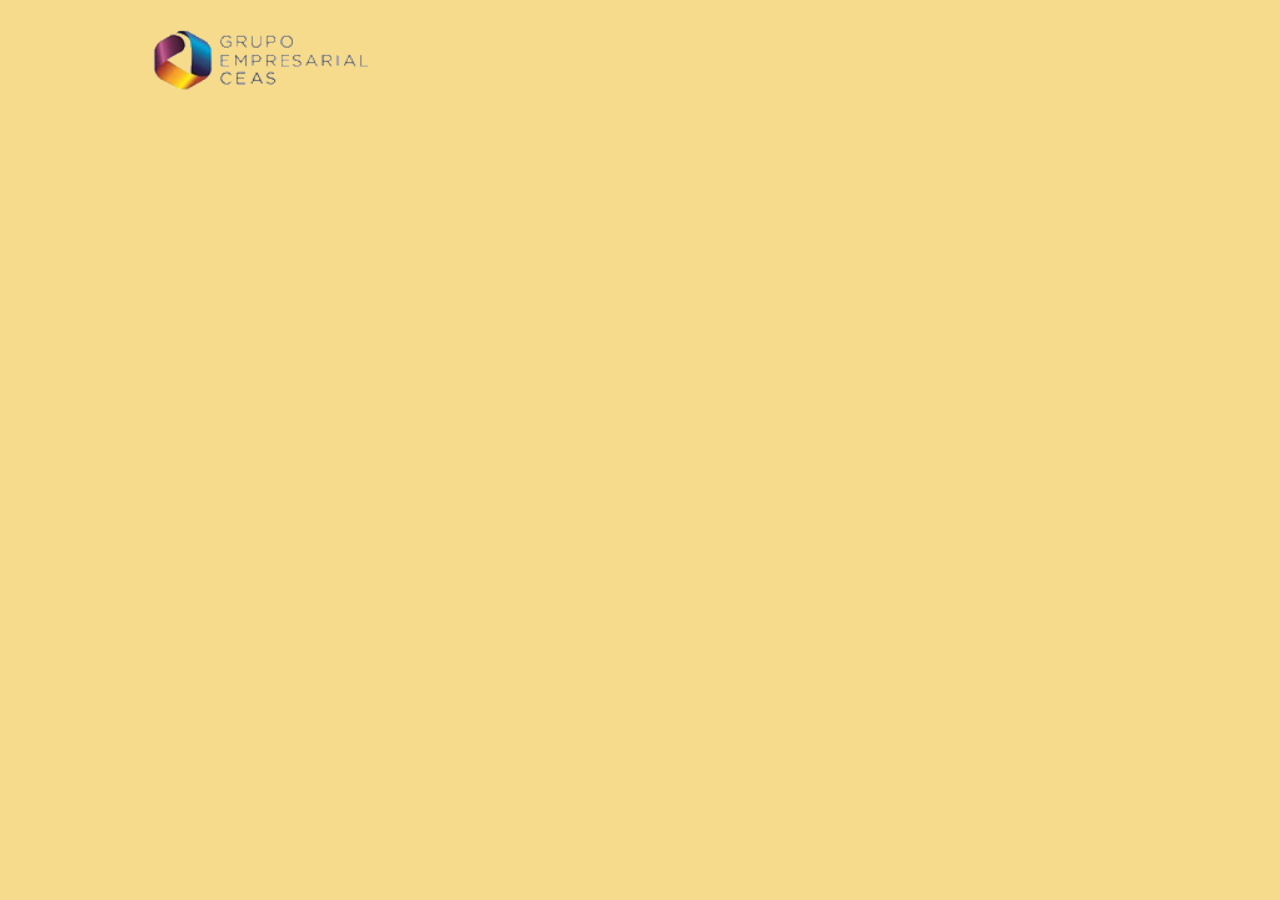
==== index.html @ 76015386 "diseño pagina login" ====
﻿<!DOCTYPE html>
<html lang="en">
  <head>
    <meta charset="UTF-8">
    <title>CEAS1</title>
    <meta name="generator" content="Serif WebPlus X8 (16,0,1,21)">
    <meta name="viewport" content="width=1024">
    <link rel="stylesheet" type="text/css" href="wpscripts/wpstyles.css">
  </head>
  <body style="height:768px;background:#f7db8c;">
    <div id="divMain" style="background:transparent;margin-left:auto;margin-right:auto;position:relative;width:1024px;height:768px;">
      <img alt="" src="wpimages/wp377816b6_06.png" style="position:absolute;left:11px;top:13px;width:240px;height:86px;">
    </div>
  </body>
</html>
---- wpscripts/wpstyles.css ----
﻿body {margin:0;padding:0;word-wrap:break-word;}
img {border:none;}
input {border:1px solid black;border-radius:2px;padding:0;}
input[type=image] { border: none; }
textarea {border:1px solid black;padding:0;}
* {box-sizing:content-box;-moz-box-sizing:content-box;-webkit-box-sizing:content-box;-ms-box-sizing:content-box;}
a:link {color:#ffffff;text-decoration:none;}
a:active {color:#ffffff;text-decoration:none;}
a:hover {color:#ffffff;text-decoration:none;}
a:visited {color:#ffffff;text-decoration:none;}
.DefaultParagraph { text-align:left;margin:0px;text-indent:0.0px;line-height:1px;font-family:"Verdana", sans-serif;font-style:normal;font-weight:normal;color:#000000;background-color:transparent;font-variant:normal;font-size:16.0px;vertical-align:0; }
.Artistic-Body { text-align:left;margin:0px;text-indent:0.0px;line-height:1px;font-family:"Verdana", sans-serif;font-style:normal;font-weight:normal;color:#000000;background-color:transparent;font-variant:normal;font-size:16.0px;vertical-align:0; }
.Body { text-align:left;margin:0px 0px 12px;text-indent:0.0px;line-height:1px;font-family:"Verdana", sans-serif;font-style:normal;font-weight:normal;color:#000000;background-color:transparent;font-variant:normal;font-size:16.0px;vertical-align:0; }
.Normal { text-align:left;margin:0px;text-indent:0.0px;line-height:1px;font-family:"Verdana", sans-serif;font-style:normal;font-weight:normal;color:#000000;background-color:transparent;font-variant:normal;font-size:16.0px;vertical-align:0; }
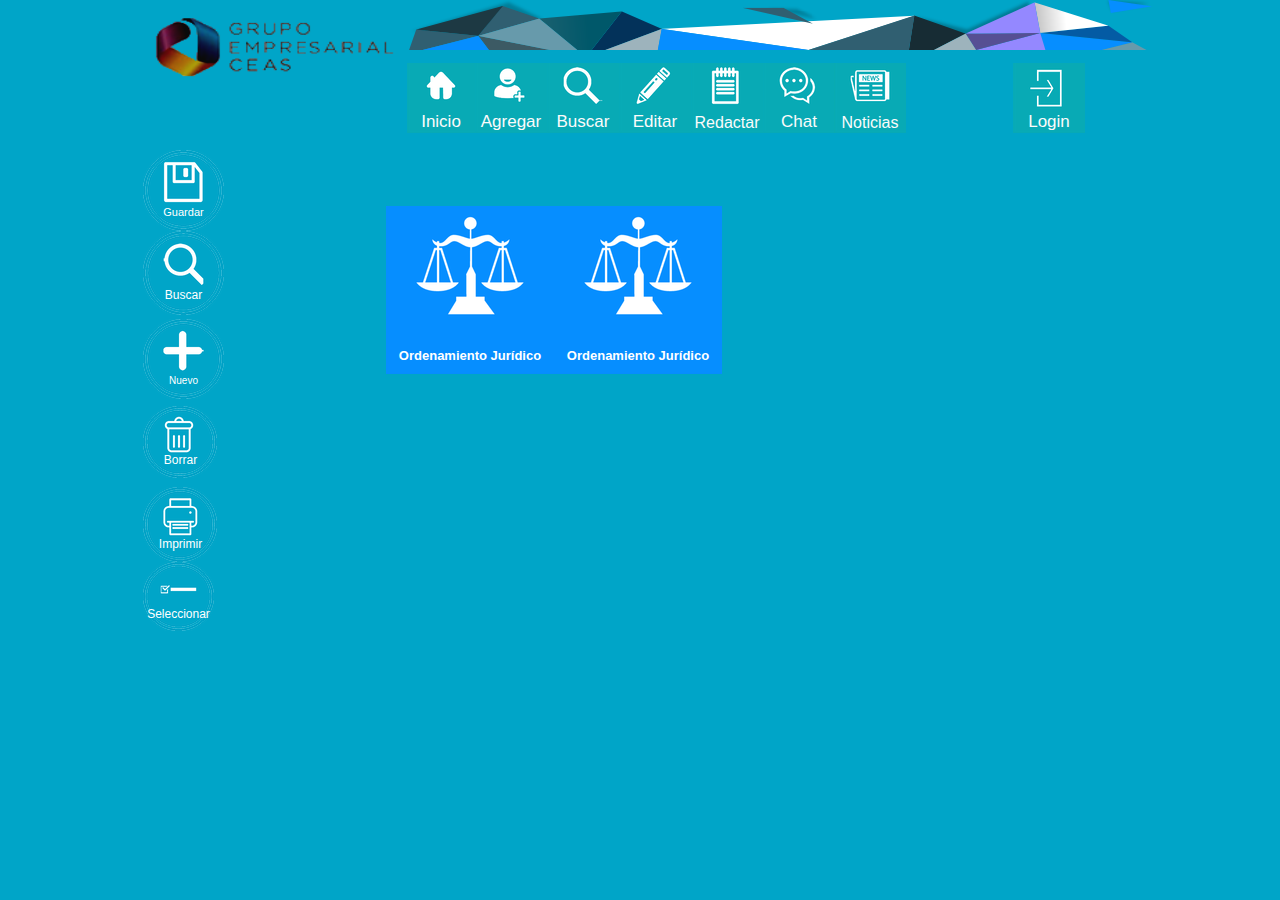
==== commit 57e6c328: "Subo Info" ====
--- a/index.html
+++ b/index.html
@@ -6,10 +6,251 @@
     <meta name="generator" content="Serif WebPlus X8 (16,0,1,21)">
     <meta name="viewport" content="width=1024">
     <link rel="stylesheet" type="text/css" href="wpscripts/wpstyles.css">
+    <style type="text/css">
+      .OBJ-1,.OBJ-1:link,.OBJ-1:visited { background-image:url('wpimages/wpe3cd8a5c_06.png');background-repeat:no-repeat;background-position:0px 0px;text-decoration:none;display:block;position:absolute; }
+      .OBJ-1:hover { background-position:0px -140px; }
+      .OBJ-1:active,a:link.OBJ-1.Activated,a:link.OBJ-1.Down,a:visited.OBJ-1.Activated,a:visited.OBJ-1.Down,.OBJ-1.Activated,.OBJ-1.Down { background-position:0px -70px; }
+      .OBJ-1.Disabled,a:link.OBJ-1.Disabled,a:visited.OBJ-1.Disabled,a:hover.OBJ-1.Disabled,a:active.OBJ-1.Disabled { background-position:0px -210px; }
+      .OBJ-1:focus { outline-style:none; }
+      button.OBJ-1 { background-color:transparent;border:none 0px;padding:0;display:inline-block;cursor:pointer; }
+      button.OBJ-1:disabled { pointer-events:none; }
+      .OBJ-1.Inline { display:inline-block;position:relative;line-height:normal; }
+      .OBJ-1 span,.OBJ-1:link span,.OBJ-1:visited span { color:#fbfbfb;font-family:Arial,sans-serif;font-weight:normal;text-decoration:none;text-align:center;text-transform:capitalize;font-style:normal;left:10px;top:48px;width:48px;height:22px;line-height:22px;font-size:17px;display:block;position:absolute;cursor:pointer; }
+      .OBJ-1:hover span { color:#ffffff; }
+      .OBJ-1:active span,a:link.OBJ-1.Activated span,a:link.OBJ-1.Down span,a:visited.OBJ-1.Activated span,a:visited.OBJ-1.Down span,.OBJ-1.Activated span,.OBJ-1.Down span { color:#ffffff;left:11px; }
+      .OBJ-2 { line-height:70px; }
+      .OBJ-3,.OBJ-3:link,.OBJ-3:visited { background-image:url('wpimages/wp1160dc65_06.png');background-repeat:no-repeat;background-position:0px 0px;text-decoration:none;display:block;position:absolute; }
+      .OBJ-3:hover { background-position:0px -140px; }
+      .OBJ-3:active,a:link.OBJ-3.Activated,a:link.OBJ-3.Down,a:visited.OBJ-3.Activated,a:visited.OBJ-3.Down,.OBJ-3.Activated,.OBJ-3.Down { background-position:0px -70px; }
+      .OBJ-3.Disabled,a:link.OBJ-3.Disabled,a:visited.OBJ-3.Disabled,a:hover.OBJ-3.Disabled,a:active.OBJ-3.Disabled { background-position:0px -210px; }
+      .OBJ-3:focus { outline-style:none; }
+      button.OBJ-3 { background-color:transparent;border:none 0px;padding:0;display:inline-block;cursor:pointer; }
+      button.OBJ-3:disabled { pointer-events:none; }
+      .OBJ-3.Inline { display:inline-block;position:relative;line-height:normal; }
+      .OBJ-3 span,.OBJ-3:link span,.OBJ-3:visited span { color:#fbfbfb;font-family:Arial,sans-serif;font-weight:normal;text-decoration:none;text-align:center;text-transform:capitalize;font-style:normal;left:2px;top:48px;width:68px;height:22px;line-height:22px;font-size:17px;display:block;position:absolute;cursor:pointer; }
+      .OBJ-3:hover span { color:#ffffff; }
+      .OBJ-3:active span,a:link.OBJ-3.Activated span,a:link.OBJ-3.Down span,a:visited.OBJ-3.Activated span,a:visited.OBJ-3.Down span,.OBJ-3.Activated span,.OBJ-3.Down span { color:#ffffff;left:3px; }
+      .OBJ-4,.OBJ-4:link,.OBJ-4:visited { background-image:url('wpimages/wp028fa795_06.png');background-repeat:no-repeat;background-position:0px 0px;text-decoration:none;display:block;position:absolute; }
+      .OBJ-4:hover { background-position:0px -140px; }
+      .OBJ-4:active,a:link.OBJ-4.Activated,a:link.OBJ-4.Down,a:visited.OBJ-4.Activated,a:visited.OBJ-4.Down,.OBJ-4.Activated,.OBJ-4.Down { background-position:0px -70px; }
+      .OBJ-4.Disabled,a:link.OBJ-4.Disabled,a:visited.OBJ-4.Disabled,a:hover.OBJ-4.Disabled,a:active.OBJ-4.Disabled { background-position:0px -210px; }
+      .OBJ-4:focus { outline-style:none; }
+      button.OBJ-4 { background-color:transparent;border:none 0px;padding:0;display:inline-block;cursor:pointer; }
+      button.OBJ-4:disabled { pointer-events:none; }
+      .OBJ-4.Inline { display:inline-block;position:relative;line-height:normal; }
+      .OBJ-4 span,.OBJ-4:link span,.OBJ-4:visited span { color:#fbfbfb;font-family:Arial,sans-serif;font-weight:normal;text-decoration:none;text-align:center;text-transform:capitalize;font-style:normal;left:2px;top:48px;width:68px;height:22px;line-height:22px;font-size:17px;display:block;position:absolute;cursor:pointer; }
+      .OBJ-4:hover span { color:#ffffff; }
+      .OBJ-4:active span,a:link.OBJ-4.Activated span,a:link.OBJ-4.Down span,a:visited.OBJ-4.Activated span,a:visited.OBJ-4.Down span,.OBJ-4.Activated span,.OBJ-4.Down span { color:#ffffff;left:3px; }
+      .OBJ-5,.OBJ-5:link,.OBJ-5:visited { background-image:url('wpimages/wp24ef7a1c_06.png');background-repeat:no-repeat;background-position:0px 0px;text-decoration:none;display:block;position:absolute; }
+      .OBJ-5:hover { background-position:0px -140px; }
+      .OBJ-5:active,a:link.OBJ-5.Activated,a:link.OBJ-5.Down,a:visited.OBJ-5.Activated,a:visited.OBJ-5.Down,.OBJ-5.Activated,.OBJ-5.Down { background-position:0px -70px; }
+      .OBJ-5.Disabled,a:link.OBJ-5.Disabled,a:visited.OBJ-5.Disabled,a:hover.OBJ-5.Disabled,a:active.OBJ-5.Disabled { background-position:0px -210px; }
+      .OBJ-5:focus { outline-style:none; }
+      button.OBJ-5 { background-color:transparent;border:none 0px;padding:0;display:inline-block;cursor:pointer; }
+      button.OBJ-5:disabled { pointer-events:none; }
+      .OBJ-5.Inline { display:inline-block;position:relative;line-height:normal; }
+      .OBJ-5 span,.OBJ-5:link span,.OBJ-5:visited span { color:#fbfbfb;font-family:Arial,sans-serif;font-weight:normal;text-decoration:none;text-align:center;text-transform:capitalize;font-style:normal;left:2px;top:48px;width:68px;height:22px;line-height:22px;font-size:17px;display:block;position:absolute;cursor:pointer; }
+      .OBJ-5:hover span { color:#ffffff; }
+      .OBJ-5:active span,a:link.OBJ-5.Activated span,a:link.OBJ-5.Down span,a:visited.OBJ-5.Activated span,a:visited.OBJ-5.Down span,.OBJ-5.Activated span,.OBJ-5.Down span { color:#ffffff;left:3px; }
+      .OBJ-6,.OBJ-6:link,.OBJ-6:visited { background-image:url('wpimages/wpd7315e35_06.png');background-repeat:no-repeat;background-position:0px 0px;text-decoration:none;display:block;position:absolute; }
+      .OBJ-6:hover { background-position:0px -140px; }
+      .OBJ-6:active,a:link.OBJ-6.Activated,a:link.OBJ-6.Down,a:visited.OBJ-6.Activated,a:visited.OBJ-6.Down,.OBJ-6.Activated,.OBJ-6.Down { background-position:0px -70px; }
+      .OBJ-6.Disabled,a:link.OBJ-6.Disabled,a:visited.OBJ-6.Disabled,a:hover.OBJ-6.Disabled,a:active.OBJ-6.Disabled { background-position:0px -210px; }
+      .OBJ-6:focus { outline-style:none; }
+      button.OBJ-6 { background-color:transparent;border:none 0px;padding:0;display:inline-block;cursor:pointer; }
+      button.OBJ-6:disabled { pointer-events:none; }
+      .OBJ-6.Inline { display:inline-block;position:relative;line-height:normal; }
+      .OBJ-6 span,.OBJ-6:link span,.OBJ-6:visited span { color:#fbfbfb;font-family:Arial,sans-serif;font-weight:normal;text-decoration:none;text-align:center;text-transform:capitalize;font-style:normal;left:2px;top:49px;width:68px;height:21px;line-height:21px;font-size:16px;display:block;position:absolute;cursor:pointer; }
+      .OBJ-6:hover span { color:#ffffff; }
+      .OBJ-6:active span,a:link.OBJ-6.Activated span,a:link.OBJ-6.Down span,a:visited.OBJ-6.Activated span,a:visited.OBJ-6.Down span,.OBJ-6.Activated span,.OBJ-6.Down span { color:#ffffff;left:3px; }
+      .OBJ-7,.OBJ-7:link,.OBJ-7:visited { background-image:url('wpimages/wp161ef70e_06.png');background-repeat:no-repeat;background-position:0px 0px;text-decoration:none;display:block;position:absolute; }
+      .OBJ-7:hover { background-position:0px -140px; }
+      .OBJ-7:active,a:link.OBJ-7.Activated,a:link.OBJ-7.Down,a:visited.OBJ-7.Activated,a:visited.OBJ-7.Down,.OBJ-7.Activated,.OBJ-7.Down { background-position:0px -70px; }
+      .OBJ-7.Disabled,a:link.OBJ-7.Disabled,a:visited.OBJ-7.Disabled,a:hover.OBJ-7.Disabled,a:active.OBJ-7.Disabled { background-position:0px -210px; }
+      .OBJ-7:focus { outline-style:none; }
+      button.OBJ-7 { background-color:transparent;border:none 0px;padding:0;display:inline-block;cursor:pointer; }
+      button.OBJ-7:disabled { pointer-events:none; }
+      .OBJ-7.Inline { display:inline-block;position:relative;line-height:normal; }
+      .OBJ-7 span,.OBJ-7:link span,.OBJ-7:visited span { color:#fbfbfb;font-family:Arial,sans-serif;font-weight:normal;text-decoration:none;text-align:center;text-transform:capitalize;font-style:normal;left:2px;top:48px;width:68px;height:22px;line-height:22px;font-size:17px;display:block;position:absolute;cursor:pointer; }
+      .OBJ-7:hover span { color:#ffffff; }
+      .OBJ-7:active span,a:link.OBJ-7.Activated span,a:link.OBJ-7.Down span,a:visited.OBJ-7.Activated span,a:visited.OBJ-7.Down span,.OBJ-7.Activated span,.OBJ-7.Down span { color:#ffffff;left:3px; }
+      .OBJ-8,.OBJ-8:link,.OBJ-8:visited { background-image:url('wpimages/wp0c560d84_06.png');background-repeat:no-repeat;background-position:0px 0px;text-decoration:none;display:block;position:absolute; }
+      .OBJ-8:hover { background-position:0px -140px; }
+      .OBJ-8:active,a:link.OBJ-8.Activated,a:link.OBJ-8.Down,a:visited.OBJ-8.Activated,a:visited.OBJ-8.Down,.OBJ-8.Activated,.OBJ-8.Down { background-position:0px -70px; }
+      .OBJ-8.Disabled,a:link.OBJ-8.Disabled,a:visited.OBJ-8.Disabled,a:hover.OBJ-8.Disabled,a:active.OBJ-8.Disabled { background-position:0px -210px; }
+      .OBJ-8:focus { outline-style:none; }
+      button.OBJ-8 { background-color:transparent;border:none 0px;padding:0;display:inline-block;cursor:pointer; }
+      button.OBJ-8:disabled { pointer-events:none; }
+      .OBJ-8.Inline { display:inline-block;position:relative;line-height:normal; }
+      .OBJ-8 span,.OBJ-8:link span,.OBJ-8:visited span { color:#fbfbfb;font-family:Arial,sans-serif;font-weight:normal;text-decoration:none;text-align:center;text-transform:capitalize;font-style:normal;left:2px;top:50px;width:68px;height:20px;line-height:20px;font-size:16px;display:block;position:absolute;cursor:pointer; }
+      .OBJ-8:hover span { color:#ffffff; }
+      .OBJ-8:active span,a:link.OBJ-8.Activated span,a:link.OBJ-8.Down span,a:visited.OBJ-8.Activated span,a:visited.OBJ-8.Down span,.OBJ-8.Activated span,.OBJ-8.Down span { color:#ffffff;left:3px; }
+      .OBJ-9,.OBJ-9:link,.OBJ-9:visited { background-image:url('wpimages/wp6217b27d_06.png');background-repeat:no-repeat;background-position:0px 0px;text-decoration:none;display:block;position:absolute; }
+      .OBJ-9:hover { background-position:0px -140px; }
+      .OBJ-9:active,a:link.OBJ-9.Activated,a:link.OBJ-9.Down,a:visited.OBJ-9.Activated,a:visited.OBJ-9.Down,.OBJ-9.Activated,.OBJ-9.Down { background-position:0px -70px; }
+      .OBJ-9.Disabled,a:link.OBJ-9.Disabled,a:visited.OBJ-9.Disabled,a:hover.OBJ-9.Disabled,a:active.OBJ-9.Disabled { background-position:0px -210px; }
+      .OBJ-9:focus { outline-style:none; }
+      button.OBJ-9 { background-color:transparent;border:none 0px;padding:0;display:inline-block;cursor:pointer; }
+      button.OBJ-9:disabled { pointer-events:none; }
+      .OBJ-9.Inline { display:inline-block;position:relative;line-height:normal; }
+      .OBJ-9 span,.OBJ-9:link span,.OBJ-9:visited span { color:#fbfbfb;font-family:Arial,sans-serif;font-weight:normal;text-decoration:none;text-align:center;text-transform:capitalize;font-style:normal;left:2px;top:48px;width:68px;height:22px;line-height:22px;font-size:17px;display:block;position:absolute;cursor:pointer; }
+      .OBJ-9:hover span { color:#ffffff; }
+      .OBJ-9:active span,a:link.OBJ-9.Activated span,a:link.OBJ-9.Down span,a:visited.OBJ-9.Activated span,a:visited.OBJ-9.Down span,.OBJ-9.Activated span,.OBJ-9.Down span { color:#ffffff;left:3px; }
+      .OBJ-10,.OBJ-10:link,.OBJ-10:visited { background-image:url('wpimages/wp96ed8d84_06.png');background-repeat:no-repeat;background-position:0px 0px;text-decoration:none;display:block;position:absolute; }
+      .OBJ-10:hover { background-position:0px -162px; }
+      .OBJ-10:active,a:link.OBJ-10.Activated,a:link.OBJ-10.Down,a:visited.OBJ-10.Activated,a:visited.OBJ-10.Down,.OBJ-10.Activated,.OBJ-10.Down { background-position:0px -81px; }
+      .OBJ-10.Disabled,a:link.OBJ-10.Disabled,a:visited.OBJ-10.Disabled,a:hover.OBJ-10.Disabled,a:active.OBJ-10.Disabled { background-position:0px -243px; }
+      .OBJ-10:focus { outline-style:none; }
+      button.OBJ-10 { background-color:transparent;border:none 0px;padding:0;display:inline-block;cursor:pointer; }
+      button.OBJ-10:disabled { pointer-events:none; }
+      .OBJ-10.Inline { display:inline-block;position:relative;line-height:normal; }
+      .OBJ-10 span,.OBJ-10:link span,.OBJ-10:visited span { color:#ffffff;font-family:Arial,sans-serif;font-weight:normal;text-decoration:none;text-align:center;text-transform:none;font-style:normal;left:1px;top:55px;width:79px;height:14px;line-height:14px;font-size:11px;display:block;position:absolute;cursor:pointer; }
+      .OBJ-10.Disabled span,a:link.OBJ-10.Disabled span,a:visited.OBJ-10.Disabled span,a:hover.OBJ-10.Disabled span,a:active.OBJ-10.Disabled span { color:#000000; }
+      .OBJ-11 { line-height:81px; }
+      .OBJ-12,.OBJ-12:link,.OBJ-12:visited { background-image:url('wpimages/wp81ec618e_06.png');background-repeat:no-repeat;background-position:0px 0px;text-decoration:none;display:block;position:absolute; }
+      .OBJ-12:hover { background-position:0px -168px; }
+      .OBJ-12:active,a:link.OBJ-12.Activated,a:link.OBJ-12.Down,a:visited.OBJ-12.Activated,a:visited.OBJ-12.Down,.OBJ-12.Activated,.OBJ-12.Down { background-position:0px -84px; }
+      .OBJ-12.Disabled,a:link.OBJ-12.Disabled,a:visited.OBJ-12.Disabled,a:hover.OBJ-12.Disabled,a:active.OBJ-12.Disabled { background-position:0px -252px; }
+      .OBJ-12:focus { outline-style:none; }
+      button.OBJ-12 { background-color:transparent;border:none 0px;padding:0;display:inline-block;cursor:pointer; }
+      button.OBJ-12:disabled { pointer-events:none; }
+      .OBJ-12.Inline { display:inline-block;position:relative;line-height:normal; }
+      .OBJ-12 span,.OBJ-12:link span,.OBJ-12:visited span { color:#ffffff;font-family:Arial,sans-serif;font-weight:normal;text-decoration:none;text-align:center;text-transform:none;font-style:normal;left:1px;top:57px;width:79px;height:15px;line-height:15px;font-size:12px;display:block;position:absolute;cursor:pointer; }
+      .OBJ-12.Disabled span,a:link.OBJ-12.Disabled span,a:visited.OBJ-12.Disabled span,a:hover.OBJ-12.Disabled span,a:active.OBJ-12.Disabled span { color:#000000; }
+      .OBJ-13 { line-height:84px; }
+      .OBJ-14,.OBJ-14:link,.OBJ-14:visited { background-image:url('wpimages/wp99f28a76_06.png');background-repeat:no-repeat;background-position:0px 0px;text-decoration:none;display:block;position:absolute; }
+      .OBJ-14:hover { background-position:0px -144px; }
+      .OBJ-14:active,a:link.OBJ-14.Activated,a:link.OBJ-14.Down,a:visited.OBJ-14.Activated,a:visited.OBJ-14.Down,.OBJ-14.Activated,.OBJ-14.Down { background-position:0px -72px; }
+      .OBJ-14.Disabled,a:link.OBJ-14.Disabled,a:visited.OBJ-14.Disabled,a:hover.OBJ-14.Disabled,a:active.OBJ-14.Disabled { background-position:0px -216px; }
+      .OBJ-14:focus { outline-style:none; }
+      button.OBJ-14 { background-color:transparent;border:none 0px;padding:0;display:inline-block;cursor:pointer; }
+      button.OBJ-14:disabled { pointer-events:none; }
+      .OBJ-14.Inline { display:inline-block;position:relative;line-height:normal; }
+      .OBJ-14 span,.OBJ-14:link span,.OBJ-14:visited span { color:#ffffff;font-family:Arial,sans-serif;font-weight:normal;text-decoration:none;text-align:center;text-transform:none;font-style:normal;left:1px;top:47px;width:73px;height:15px;line-height:15px;font-size:12px;display:block;position:absolute;cursor:pointer; }
+      .OBJ-14.Disabled span,a:link.OBJ-14.Disabled span,a:visited.OBJ-14.Disabled span,a:hover.OBJ-14.Disabled span,a:active.OBJ-14.Disabled span { color:#000000; }
+      .OBJ-15 { line-height:72px; }
+      .OBJ-16,.OBJ-16:link,.OBJ-16:visited { background-image:url('wpimages/wp3b15cb8c_06.png');background-repeat:no-repeat;background-position:0px 0px;text-decoration:none;display:block;position:absolute; }
+      .OBJ-16:hover { background-position:0px -160px; }
+      .OBJ-16:active,a:link.OBJ-16.Activated,a:link.OBJ-16.Down,a:visited.OBJ-16.Activated,a:visited.OBJ-16.Down,.OBJ-16.Activated,.OBJ-16.Down { background-position:0px -80px; }
+      .OBJ-16.Disabled,a:link.OBJ-16.Disabled,a:visited.OBJ-16.Disabled,a:hover.OBJ-16.Disabled,a:active.OBJ-16.Disabled { background-position:0px -240px; }
+      .OBJ-16:focus { outline-style:none; }
+      button.OBJ-16 { background-color:transparent;border:none 0px;padding:0;display:inline-block;cursor:pointer; }
+      button.OBJ-16:disabled { pointer-events:none; }
+      .OBJ-16.Inline { display:inline-block;position:relative;line-height:normal; }
+      .OBJ-16 span,.OBJ-16:link span,.OBJ-16:visited span { color:#ffffff;font-family:Arial,sans-serif;font-weight:normal;text-decoration:none;text-align:center;text-transform:none;font-style:normal;left:1px;top:55px;width:79px;height:13px;line-height:13px;font-size:10px;display:block;position:absolute;cursor:pointer; }
+      .OBJ-16.Disabled span,a:link.OBJ-16.Disabled span,a:visited.OBJ-16.Disabled span,a:hover.OBJ-16.Disabled span,a:active.OBJ-16.Disabled span { color:#000000; }
+      .OBJ-17 { line-height:80px; }
+      .OBJ-18,.OBJ-18:link,.OBJ-18:visited { background-image:url('wpimages/wp910b7491_06.png');background-repeat:no-repeat;background-position:0px 0px;text-decoration:none;display:block;position:absolute; }
+      .OBJ-18:hover { background-position:0px -150px; }
+      .OBJ-18:active,a:link.OBJ-18.Activated,a:link.OBJ-18.Down,a:visited.OBJ-18.Activated,a:visited.OBJ-18.Down,.OBJ-18.Activated,.OBJ-18.Down { background-position:0px -75px; }
+      .OBJ-18.Disabled,a:link.OBJ-18.Disabled,a:visited.OBJ-18.Disabled,a:hover.OBJ-18.Disabled,a:active.OBJ-18.Disabled { background-position:0px -225px; }
+      .OBJ-18:focus { outline-style:none; }
+      button.OBJ-18 { background-color:transparent;border:none 0px;padding:0;display:inline-block;cursor:pointer; }
+      button.OBJ-18:disabled { pointer-events:none; }
+      .OBJ-18.Inline { display:inline-block;position:relative;line-height:normal; }
+      .OBJ-18 span,.OBJ-18:link span,.OBJ-18:visited span { color:#ffffff;font-family:Arial,sans-serif;font-weight:normal;text-decoration:none;text-align:center;text-transform:none;font-style:normal;left:1px;top:50px;width:73px;height:15px;line-height:15px;font-size:12px;display:block;position:absolute;cursor:pointer; }
+      .OBJ-18.Disabled span,a:link.OBJ-18.Disabled span,a:visited.OBJ-18.Disabled span,a:hover.OBJ-18.Disabled span,a:active.OBJ-18.Disabled span { color:#000000; }
+      .OBJ-19 { line-height:75px; }
+      .OBJ-20,.OBJ-20:link,.OBJ-20:visited { background-image:url('wpimages/wpa6093561_06.png');background-repeat:no-repeat;background-position:0px 0px;text-decoration:none;display:block;position:absolute; }
+      .OBJ-20:hover { background-position:0px -138px; }
+      .OBJ-20:active,a:link.OBJ-20.Activated,a:link.OBJ-20.Down,a:visited.OBJ-20.Activated,a:visited.OBJ-20.Down,.OBJ-20.Activated,.OBJ-20.Down { background-position:0px -69px; }
+      .OBJ-20.Disabled,a:link.OBJ-20.Disabled,a:visited.OBJ-20.Disabled,a:hover.OBJ-20.Disabled,a:active.OBJ-20.Disabled { background-position:0px -207px; }
+      .OBJ-20:focus { outline-style:none; }
+      button.OBJ-20 { background-color:transparent;border:none 0px;padding:0;display:inline-block;cursor:pointer; }
+      button.OBJ-20:disabled { pointer-events:none; }
+      .OBJ-20.Inline { display:inline-block;position:relative;line-height:normal; }
+      .OBJ-20 span,.OBJ-20:link span,.OBJ-20:visited span { color:#ffffff;font-family:Arial,sans-serif;font-weight:normal;text-decoration:none;text-align:center;text-transform:none;font-style:normal;left:1px;top:45px;width:69px;height:15px;line-height:15px;font-size:12px;display:block;position:absolute;cursor:pointer; }
+      .OBJ-20.Disabled span,a:link.OBJ-20.Disabled span,a:visited.OBJ-20.Disabled span,a:hover.OBJ-20.Disabled span,a:active.OBJ-20.Disabled span { color:#000000; }
+      .OBJ-21 { line-height:69px; }
+      .OBJ-22,.OBJ-22:link,.OBJ-22:visited { background-image:url('wpimages/wpfd654a81_06.png');background-repeat:no-repeat;background-position:0px 0px;text-decoration:none;display:block;position:absolute; }
+      .OBJ-22:hover { background-position:0px -336px; }
+      .OBJ-22:active,a:link.OBJ-22.Activated,a:link.OBJ-22.Down,a:visited.OBJ-22.Activated,a:visited.OBJ-22.Down,.OBJ-22.Activated,.OBJ-22.Down { background-position:0px -168px; }
+      .OBJ-22.Disabled,a:link.OBJ-22.Disabled,a:visited.OBJ-22.Disabled,a:hover.OBJ-22.Disabled,a:active.OBJ-22.Disabled { background-position:0px -504px; }
+      .OBJ-22:focus { outline-style:none; }
+      button.OBJ-22 { background-color:transparent;border:none 0px;padding:0;display:inline-block;cursor:pointer; }
+      button.OBJ-22:disabled { pointer-events:none; }
+      .OBJ-22.Inline { display:inline-block;position:relative;line-height:normal; }
+      .OBJ-22 span,.OBJ-22:link span,.OBJ-22:visited span { color:#ffffff;font-family:Arial,sans-serif;font-weight:bold;text-decoration:none;text-align:center;text-transform:none;font-style:normal;left:0px;top:141px;width:168px;height:17px;line-height:17px;font-size:13px;display:block;position:absolute;cursor:pointer; }
+      .OBJ-22:hover span { left:4px;top:140px;width:161px; }
+      .OBJ-22:active span,a:link.OBJ-22.Activated span,a:link.OBJ-22.Down span,a:visited.OBJ-22.Activated span,a:visited.OBJ-22.Down span,.OBJ-22.Activated span,.OBJ-22.Down span { top:142px;height:18px;line-height:18px;font-size:14px; }
+      .OBJ-22.Disabled span,a:link.OBJ-22.Disabled span,a:visited.OBJ-22.Disabled span,a:hover.OBJ-22.Disabled span,a:active.OBJ-22.Disabled span { top:129px;width:161px;height:28px;line-height:28px;font-size:21px; }
+      .OBJ-23 { line-height:168px; }
+    </style>
+    <script type="text/javascript" src="wpscripts/jquery.js"></script>
+    <script type="text/javascript">
+      $(document).ready(function() {
+      $("a.ActiveButton").bind({ mousedown:function(){if ( $(this).attr('disabled') === undefined ) $(this).addClass('Activated');}, mouseleave:function(){ if ( $(this).attr('disabled') === undefined ) $(this).removeClass('Activated');}, mouseup:function(){ if ( $(this).attr('disabled') === undefined ) $(this).removeClass('Activated');}});
+      });
+    </script>
   </head>
-  <body style="height:768px;background:#f7db8c;">
+  <body style="height:768px;background:#00a5c8;">
     <div id="divMain" style="background:transparent;margin-left:auto;margin-right:auto;position:relative;width:1024px;height:768px;">
-      <img alt="" src="wpimages/wp377816b6_06.png" style="position:absolute;left:11px;top:13px;width:240px;height:86px;">
+      <img alt="" src="wpimages/wp38558208_06.png" style="position:absolute;left:11px;top:0px;width:267px;height:86px;">
+      <img src="wpimages/wp5078ac18_06.png" alt="" width="745" height="50" style="position:absolute;left:279px;top:0px;width:745px;height:50px;">
+      <a href="index.html" id="btn_2" class="OBJ-1 ActiveButton OBJ-2" style="position:absolute;left:279px;top:63px;width:68px;height:70px;">
+        <span>Inicio</span>
+      </a>
+      <a href="index.html" id="btn_3" class="OBJ-3 ActiveButton OBJ-2" style="position:absolute;left:347px;top:63px;width:72px;height:70px;">
+        <span>Agregar</span>
+      </a>
+      <a href="index.html" id="btn_4" class="OBJ-4 ActiveButton OBJ-2" style="position:absolute;left:419px;top:63px;width:72px;height:70px;">
+        <span>Buscar</span>
+      </a>
+      <a href="index.html" id="btn_5" class="OBJ-5 ActiveButton OBJ-2" style="position:absolute;left:491px;top:63px;width:72px;height:70px;">
+        <span>Editar</span>
+      </a>
+      <a href="index.html" id="btn_6" class="OBJ-6 ActiveButton OBJ-2" style="position:absolute;left:563px;top:63px;width:72px;height:70px;">
+        <span>Redactar</span>
+      </a>
+      <a href="index.html" id="btn_7" class="OBJ-7 ActiveButton OBJ-2" style="position:absolute;left:635px;top:63px;width:72px;height:70px;">
+        <span>Chat</span>
+      </a>
+      <a href="index.html" id="btn_8" class="OBJ-8 ActiveButton OBJ-2" style="position:absolute;left:706px;top:63px;width:72px;height:70px;">
+        <span>Noticias</span>
+      </a>
+      <a href="login.html" id="btn_9" class="OBJ-9 ActiveButton OBJ-2" style="position:absolute;left:885px;top:63px;width:72px;height:70px;">
+        <span>Login</span>
+      </a>
+      <div id="btn_10" class="OBJ-11" style="position:absolute;left:15px;top:150px;width:81px;height:81px;">
+        <button type="button" class="OBJ-10 ActiveButton" style="width:81px;height:81px;">
+          <span>Guardar</span>
+        </button>
+      </div>
+      <div id="btn_11" class="OBJ-13" style="position:absolute;left:15px;top:231px;width:81px;height:84px;">
+        <button type="button" class="OBJ-12 ActiveButton" style="width:81px;height:84px;">
+          <span>Buscar</span>
+        </button>
+      </div>
+      <div id="btn_12" class="OBJ-15" style="position:absolute;left:15px;top:406px;width:74px;height:72px;">
+        <button type="button" class="OBJ-14 ActiveButton" style="width:74px;height:72px;">
+          <span>Borrar</span>
+        </button>
+      </div>
+      <div id="btn_13" class="OBJ-17" style="position:absolute;left:15px;top:319px;width:81px;height:80px;">
+        <button type="button" class="OBJ-16 ActiveButton" style="width:81px;height:80px;">
+          <span>Nuevo</span>
+        </button>
+      </div>
+      <div id="btn_14" class="OBJ-19" style="position:absolute;left:15px;top:487px;width:74px;height:75px;">
+        <button type="button" class="OBJ-18 ActiveButton" style="width:74px;height:75px;">
+          <span>Imprimir</span>
+        </button>
+      </div>
+      <div id="btn_15" class="OBJ-21" style="position:absolute;left:15px;top:562px;width:71px;height:69px;">
+        <button type="button" class="OBJ-20 ActiveButton" style="width:71px;height:69px;">
+          <span>Seleccionar</span>
+        </button>
+      </div>
+      <div id="btn_16" class="OBJ-23" style="position:absolute;left:258px;top:206px;width:168px;height:168px;">
+        <button type="button" class="OBJ-22 ActiveButton" style="width:168px;height:168px;">
+          <span>Ordenamiento&nbsp;Jurídico</span>
+        </button>
+      </div>
+      <div id="btn_17" class="OBJ-23" style="position:absolute;left:426px;top:206px;width:168px;height:168px;">
+        <button type="button" class="OBJ-22 ActiveButton" style="width:168px;height:168px;">
+          <span>Ordenamiento&nbsp;Jurídico</span>
+        </button>
+      </div>
     </div>
   </body>
 </html>
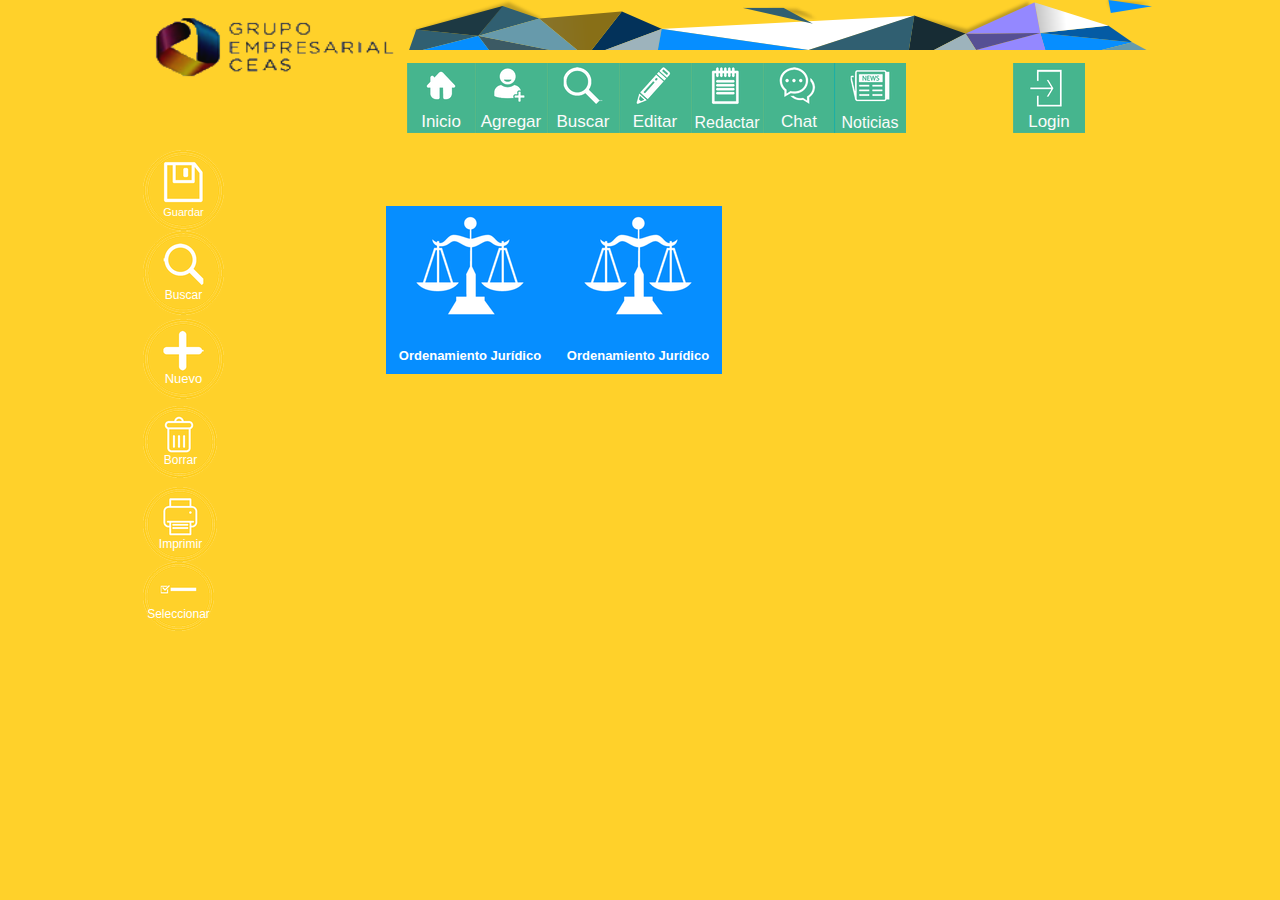
==== commit 67f92dcb: "amarillo" ====
--- a/index.html
+++ b/index.html
@@ -96,7 +96,7 @@
       .OBJ-9 span,.OBJ-9:link span,.OBJ-9:visited span { color:#fbfbfb;font-family:Arial,sans-serif;font-weight:normal;text-decoration:none;text-align:center;text-transform:capitalize;font-style:normal;left:2px;top:48px;width:68px;height:22px;line-height:22px;font-size:17px;display:block;position:absolute;cursor:pointer; }
       .OBJ-9:hover span { color:#ffffff; }
       .OBJ-9:active span,a:link.OBJ-9.Activated span,a:link.OBJ-9.Down span,a:visited.OBJ-9.Activated span,a:visited.OBJ-9.Down span,.OBJ-9.Activated span,.OBJ-9.Down span { color:#ffffff;left:3px; }
-      .OBJ-10,.OBJ-10:link,.OBJ-10:visited { background-image:url('wpimages/wp96ed8d84_06.png');background-repeat:no-repeat;background-position:0px 0px;text-decoration:none;display:block;position:absolute; }
+      .OBJ-10,.OBJ-10:link,.OBJ-10:visited { background-image:url('wpimages/wp0ac6ad00_06.png');background-repeat:no-repeat;background-position:0px 0px;text-decoration:none;display:block;position:absolute; }
       .OBJ-10:hover { background-position:0px -162px; }
       .OBJ-10:active,a:link.OBJ-10.Activated,a:link.OBJ-10.Down,a:visited.OBJ-10.Activated,a:visited.OBJ-10.Down,.OBJ-10.Activated,.OBJ-10.Down { background-position:0px -81px; }
       .OBJ-10.Disabled,a:link.OBJ-10.Disabled,a:visited.OBJ-10.Disabled,a:hover.OBJ-10.Disabled,a:active.OBJ-10.Disabled { background-position:0px -243px; }
@@ -107,7 +107,7 @@
       .OBJ-10 span,.OBJ-10:link span,.OBJ-10:visited span { color:#ffffff;font-family:Arial,sans-serif;font-weight:normal;text-decoration:none;text-align:center;text-transform:none;font-style:normal;left:1px;top:55px;width:79px;height:14px;line-height:14px;font-size:11px;display:block;position:absolute;cursor:pointer; }
       .OBJ-10.Disabled span,a:link.OBJ-10.Disabled span,a:visited.OBJ-10.Disabled span,a:hover.OBJ-10.Disabled span,a:active.OBJ-10.Disabled span { color:#000000; }
       .OBJ-11 { line-height:81px; }
-      .OBJ-12,.OBJ-12:link,.OBJ-12:visited { background-image:url('wpimages/wp81ec618e_06.png');background-repeat:no-repeat;background-position:0px 0px;text-decoration:none;display:block;position:absolute; }
+      .OBJ-12,.OBJ-12:link,.OBJ-12:visited { background-image:url('wpimages/wp0ffae810_06.png');background-repeat:no-repeat;background-position:0px 0px;text-decoration:none;display:block;position:absolute; }
       .OBJ-12:hover { background-position:0px -168px; }
       .OBJ-12:active,a:link.OBJ-12.Activated,a:link.OBJ-12.Down,a:visited.OBJ-12.Activated,a:visited.OBJ-12.Down,.OBJ-12.Activated,.OBJ-12.Down { background-position:0px -84px; }
       .OBJ-12.Disabled,a:link.OBJ-12.Disabled,a:visited.OBJ-12.Disabled,a:hover.OBJ-12.Disabled,a:active.OBJ-12.Disabled { background-position:0px -252px; }
@@ -118,7 +118,7 @@
       .OBJ-12 span,.OBJ-12:link span,.OBJ-12:visited span { color:#ffffff;font-family:Arial,sans-serif;font-weight:normal;text-decoration:none;text-align:center;text-transform:none;font-style:normal;left:1px;top:57px;width:79px;height:15px;line-height:15px;font-size:12px;display:block;position:absolute;cursor:pointer; }
       .OBJ-12.Disabled span,a:link.OBJ-12.Disabled span,a:visited.OBJ-12.Disabled span,a:hover.OBJ-12.Disabled span,a:active.OBJ-12.Disabled span { color:#000000; }
       .OBJ-13 { line-height:84px; }
-      .OBJ-14,.OBJ-14:link,.OBJ-14:visited { background-image:url('wpimages/wp99f28a76_06.png');background-repeat:no-repeat;background-position:0px 0px;text-decoration:none;display:block;position:absolute; }
+      .OBJ-14,.OBJ-14:link,.OBJ-14:visited { background-image:url('wpimages/wp78cc299d_06.png');background-repeat:no-repeat;background-position:0px 0px;text-decoration:none;display:block;position:absolute; }
       .OBJ-14:hover { background-position:0px -144px; }
       .OBJ-14:active,a:link.OBJ-14.Activated,a:link.OBJ-14.Down,a:visited.OBJ-14.Activated,a:visited.OBJ-14.Down,.OBJ-14.Activated,.OBJ-14.Down { background-position:0px -72px; }
       .OBJ-14.Disabled,a:link.OBJ-14.Disabled,a:visited.OBJ-14.Disabled,a:hover.OBJ-14.Disabled,a:active.OBJ-14.Disabled { background-position:0px -216px; }
@@ -129,7 +129,7 @@
       .OBJ-14 span,.OBJ-14:link span,.OBJ-14:visited span { color:#ffffff;font-family:Arial,sans-serif;font-weight:normal;text-decoration:none;text-align:center;text-transform:none;font-style:normal;left:1px;top:47px;width:73px;height:15px;line-height:15px;font-size:12px;display:block;position:absolute;cursor:pointer; }
       .OBJ-14.Disabled span,a:link.OBJ-14.Disabled span,a:visited.OBJ-14.Disabled span,a:hover.OBJ-14.Disabled span,a:active.OBJ-14.Disabled span { color:#000000; }
       .OBJ-15 { line-height:72px; }
-      .OBJ-16,.OBJ-16:link,.OBJ-16:visited { background-image:url('wpimages/wp3b15cb8c_06.png');background-repeat:no-repeat;background-position:0px 0px;text-decoration:none;display:block;position:absolute; }
+      .OBJ-16,.OBJ-16:link,.OBJ-16:visited { background-image:url('wpimages/wp010289f9_06.png');background-repeat:no-repeat;background-position:0px 0px;text-decoration:none;display:block;position:absolute; }
       .OBJ-16:hover { background-position:0px -160px; }
       .OBJ-16:active,a:link.OBJ-16.Activated,a:link.OBJ-16.Down,a:visited.OBJ-16.Activated,a:visited.OBJ-16.Down,.OBJ-16.Activated,.OBJ-16.Down { background-position:0px -80px; }
       .OBJ-16.Disabled,a:link.OBJ-16.Disabled,a:visited.OBJ-16.Disabled,a:hover.OBJ-16.Disabled,a:active.OBJ-16.Disabled { background-position:0px -240px; }
@@ -137,10 +137,10 @@
       button.OBJ-16 { background-color:transparent;border:none 0px;padding:0;display:inline-block;cursor:pointer; }
       button.OBJ-16:disabled { pointer-events:none; }
       .OBJ-16.Inline { display:inline-block;position:relative;line-height:normal; }
-      .OBJ-16 span,.OBJ-16:link span,.OBJ-16:visited span { color:#ffffff;font-family:Arial,sans-serif;font-weight:normal;text-decoration:none;text-align:center;text-transform:none;font-style:normal;left:1px;top:55px;width:79px;height:13px;line-height:13px;font-size:10px;display:block;position:absolute;cursor:pointer; }
+      .OBJ-16 span,.OBJ-16:link span,.OBJ-16:visited span { color:#ffffff;font-family:Arial,sans-serif;font-weight:normal;text-decoration:none;text-align:center;text-transform:none;font-style:normal;left:1px;top:51px;width:79px;height:17px;line-height:17px;font-size:13px;display:block;position:absolute;cursor:pointer; }
       .OBJ-16.Disabled span,a:link.OBJ-16.Disabled span,a:visited.OBJ-16.Disabled span,a:hover.OBJ-16.Disabled span,a:active.OBJ-16.Disabled span { color:#000000; }
       .OBJ-17 { line-height:80px; }
-      .OBJ-18,.OBJ-18:link,.OBJ-18:visited { background-image:url('wpimages/wp910b7491_06.png');background-repeat:no-repeat;background-position:0px 0px;text-decoration:none;display:block;position:absolute; }
+      .OBJ-18,.OBJ-18:link,.OBJ-18:visited { background-image:url('wpimages/wp4834cf46_06.png');background-repeat:no-repeat;background-position:0px 0px;text-decoration:none;display:block;position:absolute; }
       .OBJ-18:hover { background-position:0px -150px; }
       .OBJ-18:active,a:link.OBJ-18.Activated,a:link.OBJ-18.Down,a:visited.OBJ-18.Activated,a:visited.OBJ-18.Down,.OBJ-18.Activated,.OBJ-18.Down { background-position:0px -75px; }
       .OBJ-18.Disabled,a:link.OBJ-18.Disabled,a:visited.OBJ-18.Disabled,a:hover.OBJ-18.Disabled,a:active.OBJ-18.Disabled { background-position:0px -225px; }
@@ -151,7 +151,7 @@
       .OBJ-18 span,.OBJ-18:link span,.OBJ-18:visited span { color:#ffffff;font-family:Arial,sans-serif;font-weight:normal;text-decoration:none;text-align:center;text-transform:none;font-style:normal;left:1px;top:50px;width:73px;height:15px;line-height:15px;font-size:12px;display:block;position:absolute;cursor:pointer; }
       .OBJ-18.Disabled span,a:link.OBJ-18.Disabled span,a:visited.OBJ-18.Disabled span,a:hover.OBJ-18.Disabled span,a:active.OBJ-18.Disabled span { color:#000000; }
       .OBJ-19 { line-height:75px; }
-      .OBJ-20,.OBJ-20:link,.OBJ-20:visited { background-image:url('wpimages/wpa6093561_06.png');background-repeat:no-repeat;background-position:0px 0px;text-decoration:none;display:block;position:absolute; }
+      .OBJ-20,.OBJ-20:link,.OBJ-20:visited { background-image:url('wpimages/wpa6324f2c_06.png');background-repeat:no-repeat;background-position:0px 0px;text-decoration:none;display:block;position:absolute; }
       .OBJ-20:hover { background-position:0px -138px; }
       .OBJ-20:active,a:link.OBJ-20.Activated,a:link.OBJ-20.Down,a:visited.OBJ-20.Activated,a:visited.OBJ-20.Down,.OBJ-20.Activated,.OBJ-20.Down { background-position:0px -69px; }
       .OBJ-20.Disabled,a:link.OBJ-20.Disabled,a:visited.OBJ-20.Disabled,a:hover.OBJ-20.Disabled,a:active.OBJ-20.Disabled { background-position:0px -207px; }
@@ -183,10 +183,10 @@
       });
     </script>
   </head>
-  <body style="height:768px;background:#00a5c8;">
+  <body style="height:768px;background:#ffd12a;">
     <div id="divMain" style="background:transparent;margin-left:auto;margin-right:auto;position:relative;width:1024px;height:768px;">
       <img alt="" src="wpimages/wp38558208_06.png" style="position:absolute;left:11px;top:0px;width:267px;height:86px;">
-      <img src="wpimages/wp5078ac18_06.png" alt="" width="745" height="50" style="position:absolute;left:279px;top:0px;width:745px;height:50px;">
+      <img src="wpimages/wp59e658af_06.png" alt="" width="745" height="50" style="position:absolute;left:279px;top:0px;width:745px;height:50px;">
       <a href="index.html" id="btn_2" class="OBJ-1 ActiveButton OBJ-2" style="position:absolute;left:279px;top:63px;width:68px;height:70px;">
         <span>Inicio</span>
       </a>
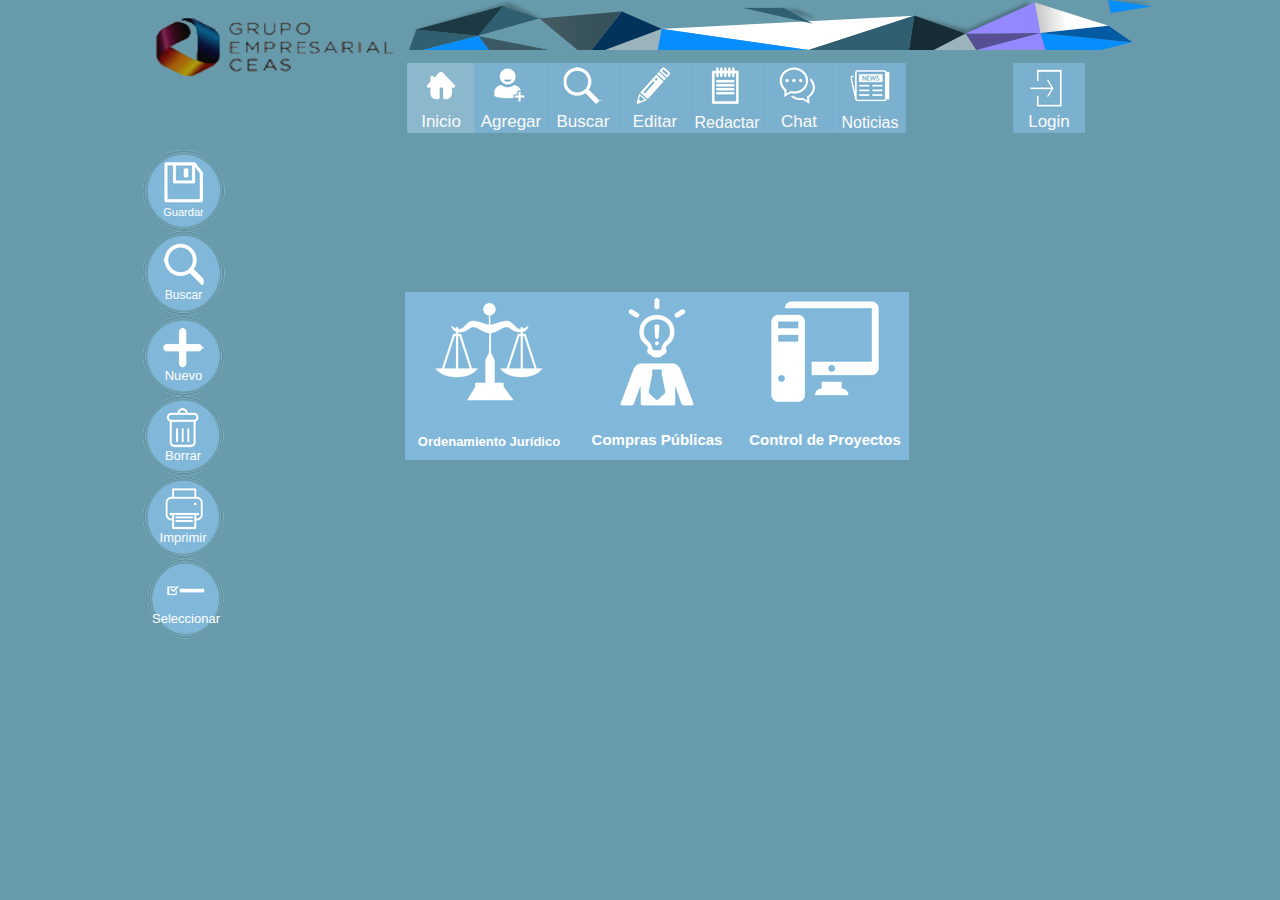
==== commit 8004c03d: "windows" ====
--- a/index.html
+++ b/index.html
@@ -7,7 +7,7 @@
     <meta name="viewport" content="width=1024">
     <link rel="stylesheet" type="text/css" href="wpscripts/wpstyles.css">
     <style type="text/css">
-      .OBJ-1,.OBJ-1:link,.OBJ-1:visited { background-image:url('wpimages/wpe3cd8a5c_06.png');background-repeat:no-repeat;background-position:0px 0px;text-decoration:none;display:block;position:absolute; }
+      .OBJ-1,.OBJ-1:link,.OBJ-1:visited { background-image:url('wpimages/wp98071856_06.png');background-repeat:no-repeat;background-position:0px 0px;text-decoration:none;display:block;position:absolute; }
       .OBJ-1:hover { background-position:0px -140px; }
       .OBJ-1:active,a:link.OBJ-1.Activated,a:link.OBJ-1.Down,a:visited.OBJ-1.Activated,a:visited.OBJ-1.Down,.OBJ-1.Activated,.OBJ-1.Down { background-position:0px -70px; }
       .OBJ-1.Disabled,a:link.OBJ-1.Disabled,a:visited.OBJ-1.Disabled,a:hover.OBJ-1.Disabled,a:active.OBJ-1.Disabled { background-position:0px -210px; }
@@ -19,7 +19,7 @@
       .OBJ-1:hover span { color:#ffffff; }
       .OBJ-1:active span,a:link.OBJ-1.Activated span,a:link.OBJ-1.Down span,a:visited.OBJ-1.Activated span,a:visited.OBJ-1.Down span,.OBJ-1.Activated span,.OBJ-1.Down span { color:#ffffff;left:11px; }
       .OBJ-2 { line-height:70px; }
-      .OBJ-3,.OBJ-3:link,.OBJ-3:visited { background-image:url('wpimages/wp1160dc65_06.png');background-repeat:no-repeat;background-position:0px 0px;text-decoration:none;display:block;position:absolute; }
+      .OBJ-3,.OBJ-3:link,.OBJ-3:visited { background-image:url('wpimages/wp5ebeabf3_06.png');background-repeat:no-repeat;background-position:0px 0px;text-decoration:none;display:block;position:absolute; }
       .OBJ-3:hover { background-position:0px -140px; }
       .OBJ-3:active,a:link.OBJ-3.Activated,a:link.OBJ-3.Down,a:visited.OBJ-3.Activated,a:visited.OBJ-3.Down,.OBJ-3.Activated,.OBJ-3.Down { background-position:0px -70px; }
       .OBJ-3.Disabled,a:link.OBJ-3.Disabled,a:visited.OBJ-3.Disabled,a:hover.OBJ-3.Disabled,a:active.OBJ-3.Disabled { background-position:0px -210px; }
@@ -30,7 +30,7 @@
       .OBJ-3 span,.OBJ-3:link span,.OBJ-3:visited span { color:#fbfbfb;font-family:Arial,sans-serif;font-weight:normal;text-decoration:none;text-align:center;text-transform:capitalize;font-style:normal;left:2px;top:48px;width:68px;height:22px;line-height:22px;font-size:17px;display:block;position:absolute;cursor:pointer; }
       .OBJ-3:hover span { color:#ffffff; }
       .OBJ-3:active span,a:link.OBJ-3.Activated span,a:link.OBJ-3.Down span,a:visited.OBJ-3.Activated span,a:visited.OBJ-3.Down span,.OBJ-3.Activated span,.OBJ-3.Down span { color:#ffffff;left:3px; }
-      .OBJ-4,.OBJ-4:link,.OBJ-4:visited { background-image:url('wpimages/wp028fa795_06.png');background-repeat:no-repeat;background-position:0px 0px;text-decoration:none;display:block;position:absolute; }
+      .OBJ-4,.OBJ-4:link,.OBJ-4:visited { background-image:url('wpimages/wp3580afc7_06.png');background-repeat:no-repeat;background-position:0px 0px;text-decoration:none;display:block;position:absolute; }
       .OBJ-4:hover { background-position:0px -140px; }
       .OBJ-4:active,a:link.OBJ-4.Activated,a:link.OBJ-4.Down,a:visited.OBJ-4.Activated,a:visited.OBJ-4.Down,.OBJ-4.Activated,.OBJ-4.Down { background-position:0px -70px; }
       .OBJ-4.Disabled,a:link.OBJ-4.Disabled,a:visited.OBJ-4.Disabled,a:hover.OBJ-4.Disabled,a:active.OBJ-4.Disabled { background-position:0px -210px; }
@@ -41,7 +41,7 @@
       .OBJ-4 span,.OBJ-4:link span,.OBJ-4:visited span { color:#fbfbfb;font-family:Arial,sans-serif;font-weight:normal;text-decoration:none;text-align:center;text-transform:capitalize;font-style:normal;left:2px;top:48px;width:68px;height:22px;line-height:22px;font-size:17px;display:block;position:absolute;cursor:pointer; }
       .OBJ-4:hover span { color:#ffffff; }
       .OBJ-4:active span,a:link.OBJ-4.Activated span,a:link.OBJ-4.Down span,a:visited.OBJ-4.Activated span,a:visited.OBJ-4.Down span,.OBJ-4.Activated span,.OBJ-4.Down span { color:#ffffff;left:3px; }
-      .OBJ-5,.OBJ-5:link,.OBJ-5:visited { background-image:url('wpimages/wp24ef7a1c_06.png');background-repeat:no-repeat;background-position:0px 0px;text-decoration:none;display:block;position:absolute; }
+      .OBJ-5,.OBJ-5:link,.OBJ-5:visited { background-image:url('wpimages/wpc26b11f5_06.png');background-repeat:no-repeat;background-position:0px 0px;text-decoration:none;display:block;position:absolute; }
       .OBJ-5:hover { background-position:0px -140px; }
       .OBJ-5:active,a:link.OBJ-5.Activated,a:link.OBJ-5.Down,a:visited.OBJ-5.Activated,a:visited.OBJ-5.Down,.OBJ-5.Activated,.OBJ-5.Down { background-position:0px -70px; }
       .OBJ-5.Disabled,a:link.OBJ-5.Disabled,a:visited.OBJ-5.Disabled,a:hover.OBJ-5.Disabled,a:active.OBJ-5.Disabled { background-position:0px -210px; }
@@ -52,7 +52,7 @@
       .OBJ-5 span,.OBJ-5:link span,.OBJ-5:visited span { color:#fbfbfb;font-family:Arial,sans-serif;font-weight:normal;text-decoration:none;text-align:center;text-transform:capitalize;font-style:normal;left:2px;top:48px;width:68px;height:22px;line-height:22px;font-size:17px;display:block;position:absolute;cursor:pointer; }
       .OBJ-5:hover span { color:#ffffff; }
       .OBJ-5:active span,a:link.OBJ-5.Activated span,a:link.OBJ-5.Down span,a:visited.OBJ-5.Activated span,a:visited.OBJ-5.Down span,.OBJ-5.Activated span,.OBJ-5.Down span { color:#ffffff;left:3px; }
-      .OBJ-6,.OBJ-6:link,.OBJ-6:visited { background-image:url('wpimages/wpd7315e35_06.png');background-repeat:no-repeat;background-position:0px 0px;text-decoration:none;display:block;position:absolute; }
+      .OBJ-6,.OBJ-6:link,.OBJ-6:visited { background-image:url('wpimages/wp77bcf532_06.png');background-repeat:no-repeat;background-position:0px 0px;text-decoration:none;display:block;position:absolute; }
       .OBJ-6:hover { background-position:0px -140px; }
       .OBJ-6:active,a:link.OBJ-6.Activated,a:link.OBJ-6.Down,a:visited.OBJ-6.Activated,a:visited.OBJ-6.Down,.OBJ-6.Activated,.OBJ-6.Down { background-position:0px -70px; }
       .OBJ-6.Disabled,a:link.OBJ-6.Disabled,a:visited.OBJ-6.Disabled,a:hover.OBJ-6.Disabled,a:active.OBJ-6.Disabled { background-position:0px -210px; }
@@ -63,7 +63,7 @@
       .OBJ-6 span,.OBJ-6:link span,.OBJ-6:visited span { color:#fbfbfb;font-family:Arial,sans-serif;font-weight:normal;text-decoration:none;text-align:center;text-transform:capitalize;font-style:normal;left:2px;top:49px;width:68px;height:21px;line-height:21px;font-size:16px;display:block;position:absolute;cursor:pointer; }
       .OBJ-6:hover span { color:#ffffff; }
       .OBJ-6:active span,a:link.OBJ-6.Activated span,a:link.OBJ-6.Down span,a:visited.OBJ-6.Activated span,a:visited.OBJ-6.Down span,.OBJ-6.Activated span,.OBJ-6.Down span { color:#ffffff;left:3px; }
-      .OBJ-7,.OBJ-7:link,.OBJ-7:visited { background-image:url('wpimages/wp161ef70e_06.png');background-repeat:no-repeat;background-position:0px 0px;text-decoration:none;display:block;position:absolute; }
+      .OBJ-7,.OBJ-7:link,.OBJ-7:visited { background-image:url('wpimages/wpb7520ac8_06.png');background-repeat:no-repeat;background-position:0px 0px;text-decoration:none;display:block;position:absolute; }
       .OBJ-7:hover { background-position:0px -140px; }
       .OBJ-7:active,a:link.OBJ-7.Activated,a:link.OBJ-7.Down,a:visited.OBJ-7.Activated,a:visited.OBJ-7.Down,.OBJ-7.Activated,.OBJ-7.Down { background-position:0px -70px; }
       .OBJ-7.Disabled,a:link.OBJ-7.Disabled,a:visited.OBJ-7.Disabled,a:hover.OBJ-7.Disabled,a:active.OBJ-7.Disabled { background-position:0px -210px; }
@@ -74,7 +74,7 @@
       .OBJ-7 span,.OBJ-7:link span,.OBJ-7:visited span { color:#fbfbfb;font-family:Arial,sans-serif;font-weight:normal;text-decoration:none;text-align:center;text-transform:capitalize;font-style:normal;left:2px;top:48px;width:68px;height:22px;line-height:22px;font-size:17px;display:block;position:absolute;cursor:pointer; }
       .OBJ-7:hover span { color:#ffffff; }
       .OBJ-7:active span,a:link.OBJ-7.Activated span,a:link.OBJ-7.Down span,a:visited.OBJ-7.Activated span,a:visited.OBJ-7.Down span,.OBJ-7.Activated span,.OBJ-7.Down span { color:#ffffff;left:3px; }
-      .OBJ-8,.OBJ-8:link,.OBJ-8:visited { background-image:url('wpimages/wp0c560d84_06.png');background-repeat:no-repeat;background-position:0px 0px;text-decoration:none;display:block;position:absolute; }
+      .OBJ-8,.OBJ-8:link,.OBJ-8:visited { background-image:url('wpimages/wp1528134e_06.png');background-repeat:no-repeat;background-position:0px 0px;text-decoration:none;display:block;position:absolute; }
       .OBJ-8:hover { background-position:0px -140px; }
       .OBJ-8:active,a:link.OBJ-8.Activated,a:link.OBJ-8.Down,a:visited.OBJ-8.Activated,a:visited.OBJ-8.Down,.OBJ-8.Activated,.OBJ-8.Down { background-position:0px -70px; }
       .OBJ-8.Disabled,a:link.OBJ-8.Disabled,a:visited.OBJ-8.Disabled,a:hover.OBJ-8.Disabled,a:active.OBJ-8.Disabled { background-position:0px -210px; }
@@ -85,7 +85,7 @@
       .OBJ-8 span,.OBJ-8:link span,.OBJ-8:visited span { color:#fbfbfb;font-family:Arial,sans-serif;font-weight:normal;text-decoration:none;text-align:center;text-transform:capitalize;font-style:normal;left:2px;top:50px;width:68px;height:20px;line-height:20px;font-size:16px;display:block;position:absolute;cursor:pointer; }
       .OBJ-8:hover span { color:#ffffff; }
       .OBJ-8:active span,a:link.OBJ-8.Activated span,a:link.OBJ-8.Down span,a:visited.OBJ-8.Activated span,a:visited.OBJ-8.Down span,.OBJ-8.Activated span,.OBJ-8.Down span { color:#ffffff;left:3px; }
-      .OBJ-9,.OBJ-9:link,.OBJ-9:visited { background-image:url('wpimages/wp6217b27d_06.png');background-repeat:no-repeat;background-position:0px 0px;text-decoration:none;display:block;position:absolute; }
+      .OBJ-9,.OBJ-9:link,.OBJ-9:visited { background-image:url('wpimages/wp3201bdff_06.png');background-repeat:no-repeat;background-position:0px 0px;text-decoration:none;display:block;position:absolute; }
       .OBJ-9:hover { background-position:0px -140px; }
       .OBJ-9:active,a:link.OBJ-9.Activated,a:link.OBJ-9.Down,a:visited.OBJ-9.Activated,a:visited.OBJ-9.Down,.OBJ-9.Activated,.OBJ-9.Down { background-position:0px -70px; }
       .OBJ-9.Disabled,a:link.OBJ-9.Disabled,a:visited.OBJ-9.Disabled,a:hover.OBJ-9.Disabled,a:active.OBJ-9.Disabled { background-position:0px -210px; }
@@ -96,40 +96,40 @@
       .OBJ-9 span,.OBJ-9:link span,.OBJ-9:visited span { color:#fbfbfb;font-family:Arial,sans-serif;font-weight:normal;text-decoration:none;text-align:center;text-transform:capitalize;font-style:normal;left:2px;top:48px;width:68px;height:22px;line-height:22px;font-size:17px;display:block;position:absolute;cursor:pointer; }
       .OBJ-9:hover span { color:#ffffff; }
       .OBJ-9:active span,a:link.OBJ-9.Activated span,a:link.OBJ-9.Down span,a:visited.OBJ-9.Activated span,a:visited.OBJ-9.Down span,.OBJ-9.Activated span,.OBJ-9.Down span { color:#ffffff;left:3px; }
-      .OBJ-10,.OBJ-10:link,.OBJ-10:visited { background-image:url('wpimages/wp0ac6ad00_06.png');background-repeat:no-repeat;background-position:0px 0px;text-decoration:none;display:block;position:absolute; }
-      .OBJ-10:hover { background-position:0px -162px; }
-      .OBJ-10:active,a:link.OBJ-10.Activated,a:link.OBJ-10.Down,a:visited.OBJ-10.Activated,a:visited.OBJ-10.Down,.OBJ-10.Activated,.OBJ-10.Down { background-position:0px -81px; }
-      .OBJ-10.Disabled,a:link.OBJ-10.Disabled,a:visited.OBJ-10.Disabled,a:hover.OBJ-10.Disabled,a:active.OBJ-10.Disabled { background-position:0px -243px; }
+      .OBJ-10,.OBJ-10:link,.OBJ-10:visited { background-image:url('wpimages/wp64b64c40_06.png');background-repeat:no-repeat;background-position:0px 0px;text-decoration:none;display:block;position:absolute; }
+      .OBJ-10:hover { background-position:0px -164px; }
+      .OBJ-10:active,a:link.OBJ-10.Activated,a:link.OBJ-10.Down,a:visited.OBJ-10.Activated,a:visited.OBJ-10.Down,.OBJ-10.Activated,.OBJ-10.Down { background-position:0px -82px; }
+      .OBJ-10.Disabled,a:link.OBJ-10.Disabled,a:visited.OBJ-10.Disabled,a:hover.OBJ-10.Disabled,a:active.OBJ-10.Disabled { background-position:0px -246px; }
       .OBJ-10:focus { outline-style:none; }
       button.OBJ-10 { background-color:transparent;border:none 0px;padding:0;display:inline-block;cursor:pointer; }
       button.OBJ-10:disabled { pointer-events:none; }
       .OBJ-10.Inline { display:inline-block;position:relative;line-height:normal; }
       .OBJ-10 span,.OBJ-10:link span,.OBJ-10:visited span { color:#ffffff;font-family:Arial,sans-serif;font-weight:normal;text-decoration:none;text-align:center;text-transform:none;font-style:normal;left:1px;top:55px;width:79px;height:14px;line-height:14px;font-size:11px;display:block;position:absolute;cursor:pointer; }
       .OBJ-10.Disabled span,a:link.OBJ-10.Disabled span,a:visited.OBJ-10.Disabled span,a:hover.OBJ-10.Disabled span,a:active.OBJ-10.Disabled span { color:#000000; }
-      .OBJ-11 { line-height:81px; }
-      .OBJ-12,.OBJ-12:link,.OBJ-12:visited { background-image:url('wpimages/wp0ffae810_06.png');background-repeat:no-repeat;background-position:0px 0px;text-decoration:none;display:block;position:absolute; }
-      .OBJ-12:hover { background-position:0px -168px; }
-      .OBJ-12:active,a:link.OBJ-12.Activated,a:link.OBJ-12.Down,a:visited.OBJ-12.Activated,a:visited.OBJ-12.Down,.OBJ-12.Activated,.OBJ-12.Down { background-position:0px -84px; }
-      .OBJ-12.Disabled,a:link.OBJ-12.Disabled,a:visited.OBJ-12.Disabled,a:hover.OBJ-12.Disabled,a:active.OBJ-12.Disabled { background-position:0px -252px; }
+      .OBJ-11 { line-height:82px; }
+      .OBJ-12,.OBJ-12:link,.OBJ-12:visited { background-image:url('wpimages/wp7187f63d_06.png');background-repeat:no-repeat;background-position:0px 0px;text-decoration:none;display:block;position:absolute; }
+      .OBJ-12:hover { background-position:0px -170px; }
+      .OBJ-12:active,a:link.OBJ-12.Activated,a:link.OBJ-12.Down,a:visited.OBJ-12.Activated,a:visited.OBJ-12.Down,.OBJ-12.Activated,.OBJ-12.Down { background-position:0px -85px; }
+      .OBJ-12.Disabled,a:link.OBJ-12.Disabled,a:visited.OBJ-12.Disabled,a:hover.OBJ-12.Disabled,a:active.OBJ-12.Disabled { background-position:0px -255px; }
       .OBJ-12:focus { outline-style:none; }
       button.OBJ-12 { background-color:transparent;border:none 0px;padding:0;display:inline-block;cursor:pointer; }
       button.OBJ-12:disabled { pointer-events:none; }
       .OBJ-12.Inline { display:inline-block;position:relative;line-height:normal; }
       .OBJ-12 span,.OBJ-12:link span,.OBJ-12:visited span { color:#ffffff;font-family:Arial,sans-serif;font-weight:normal;text-decoration:none;text-align:center;text-transform:none;font-style:normal;left:1px;top:57px;width:79px;height:15px;line-height:15px;font-size:12px;display:block;position:absolute;cursor:pointer; }
       .OBJ-12.Disabled span,a:link.OBJ-12.Disabled span,a:visited.OBJ-12.Disabled span,a:hover.OBJ-12.Disabled span,a:active.OBJ-12.Disabled span { color:#000000; }
-      .OBJ-13 { line-height:84px; }
-      .OBJ-14,.OBJ-14:link,.OBJ-14:visited { background-image:url('wpimages/wp78cc299d_06.png');background-repeat:no-repeat;background-position:0px 0px;text-decoration:none;display:block;position:absolute; }
-      .OBJ-14:hover { background-position:0px -144px; }
-      .OBJ-14:active,a:link.OBJ-14.Activated,a:link.OBJ-14.Down,a:visited.OBJ-14.Activated,a:visited.OBJ-14.Down,.OBJ-14.Activated,.OBJ-14.Down { background-position:0px -72px; }
-      .OBJ-14.Disabled,a:link.OBJ-14.Disabled,a:visited.OBJ-14.Disabled,a:hover.OBJ-14.Disabled,a:active.OBJ-14.Disabled { background-position:0px -216px; }
+      .OBJ-13 { line-height:85px; }
+      .OBJ-14,.OBJ-14:link,.OBJ-14:visited { background-image:url('wpimages/wp206fb17f_06.png');background-repeat:no-repeat;background-position:0px 0px;text-decoration:none;display:block;position:absolute; }
+      .OBJ-14:hover { background-position:0px -160px; }
+      .OBJ-14:active,a:link.OBJ-14.Activated,a:link.OBJ-14.Down,a:visited.OBJ-14.Activated,a:visited.OBJ-14.Down,.OBJ-14.Activated,.OBJ-14.Down { background-position:0px -80px; }
+      .OBJ-14.Disabled,a:link.OBJ-14.Disabled,a:visited.OBJ-14.Disabled,a:hover.OBJ-14.Disabled,a:active.OBJ-14.Disabled { background-position:0px -240px; }
       .OBJ-14:focus { outline-style:none; }
       button.OBJ-14 { background-color:transparent;border:none 0px;padding:0;display:inline-block;cursor:pointer; }
       button.OBJ-14:disabled { pointer-events:none; }
       .OBJ-14.Inline { display:inline-block;position:relative;line-height:normal; }
-      .OBJ-14 span,.OBJ-14:link span,.OBJ-14:visited span { color:#ffffff;font-family:Arial,sans-serif;font-weight:normal;text-decoration:none;text-align:center;text-transform:none;font-style:normal;left:1px;top:47px;width:73px;height:15px;line-height:15px;font-size:12px;display:block;position:absolute;cursor:pointer; }
+      .OBJ-14 span,.OBJ-14:link span,.OBJ-14:visited span { color:#ffffff;font-family:Arial,sans-serif;font-weight:normal;text-decoration:none;text-align:center;text-transform:none;font-style:normal;left:1px;top:51px;width:78px;height:17px;line-height:17px;font-size:13px;display:block;position:absolute;cursor:pointer; }
       .OBJ-14.Disabled span,a:link.OBJ-14.Disabled span,a:visited.OBJ-14.Disabled span,a:hover.OBJ-14.Disabled span,a:active.OBJ-14.Disabled span { color:#000000; }
-      .OBJ-15 { line-height:72px; }
-      .OBJ-16,.OBJ-16:link,.OBJ-16:visited { background-image:url('wpimages/wp010289f9_06.png');background-repeat:no-repeat;background-position:0px 0px;text-decoration:none;display:block;position:absolute; }
+      .OBJ-15 { line-height:80px; }
+      .OBJ-16,.OBJ-16:link,.OBJ-16:visited { background-image:url('wpimages/wpb3594520_06.png');background-repeat:no-repeat;background-position:0px 0px;text-decoration:none;display:block;position:absolute; }
       .OBJ-16:hover { background-position:0px -160px; }
       .OBJ-16:active,a:link.OBJ-16.Activated,a:link.OBJ-16.Down,a:visited.OBJ-16.Activated,a:visited.OBJ-16.Down,.OBJ-16.Activated,.OBJ-16.Down { background-position:0px -80px; }
       .OBJ-16.Disabled,a:link.OBJ-16.Disabled,a:visited.OBJ-16.Disabled,a:hover.OBJ-16.Disabled,a:active.OBJ-16.Disabled { background-position:0px -240px; }
@@ -139,30 +139,41 @@
       .OBJ-16.Inline { display:inline-block;position:relative;line-height:normal; }
       .OBJ-16 span,.OBJ-16:link span,.OBJ-16:visited span { color:#ffffff;font-family:Arial,sans-serif;font-weight:normal;text-decoration:none;text-align:center;text-transform:none;font-style:normal;left:1px;top:51px;width:79px;height:17px;line-height:17px;font-size:13px;display:block;position:absolute;cursor:pointer; }
       .OBJ-16.Disabled span,a:link.OBJ-16.Disabled span,a:visited.OBJ-16.Disabled span,a:hover.OBJ-16.Disabled span,a:active.OBJ-16.Disabled span { color:#000000; }
-      .OBJ-17 { line-height:80px; }
-      .OBJ-18,.OBJ-18:link,.OBJ-18:visited { background-image:url('wpimages/wp4834cf46_06.png');background-repeat:no-repeat;background-position:0px 0px;text-decoration:none;display:block;position:absolute; }
-      .OBJ-18:hover { background-position:0px -150px; }
-      .OBJ-18:active,a:link.OBJ-18.Activated,a:link.OBJ-18.Down,a:visited.OBJ-18.Activated,a:visited.OBJ-18.Down,.OBJ-18.Activated,.OBJ-18.Down { background-position:0px -75px; }
-      .OBJ-18.Disabled,a:link.OBJ-18.Disabled,a:visited.OBJ-18.Disabled,a:hover.OBJ-18.Disabled,a:active.OBJ-18.Disabled { background-position:0px -225px; }
-      .OBJ-18:focus { outline-style:none; }
-      button.OBJ-18 { background-color:transparent;border:none 0px;padding:0;display:inline-block;cursor:pointer; }
-      button.OBJ-18:disabled { pointer-events:none; }
-      .OBJ-18.Inline { display:inline-block;position:relative;line-height:normal; }
-      .OBJ-18 span,.OBJ-18:link span,.OBJ-18:visited span { color:#ffffff;font-family:Arial,sans-serif;font-weight:normal;text-decoration:none;text-align:center;text-transform:none;font-style:normal;left:1px;top:50px;width:73px;height:15px;line-height:15px;font-size:12px;display:block;position:absolute;cursor:pointer; }
-      .OBJ-18.Disabled span,a:link.OBJ-18.Disabled span,a:visited.OBJ-18.Disabled span,a:hover.OBJ-18.Disabled span,a:active.OBJ-18.Disabled span { color:#000000; }
-      .OBJ-19 { line-height:75px; }
-      .OBJ-20,.OBJ-20:link,.OBJ-20:visited { background-image:url('wpimages/wpa6324f2c_06.png');background-repeat:no-repeat;background-position:0px 0px;text-decoration:none;display:block;position:absolute; }
-      .OBJ-20:hover { background-position:0px -138px; }
-      .OBJ-20:active,a:link.OBJ-20.Activated,a:link.OBJ-20.Down,a:visited.OBJ-20.Activated,a:visited.OBJ-20.Down,.OBJ-20.Activated,.OBJ-20.Down { background-position:0px -69px; }
-      .OBJ-20.Disabled,a:link.OBJ-20.Disabled,a:visited.OBJ-20.Disabled,a:hover.OBJ-20.Disabled,a:active.OBJ-20.Disabled { background-position:0px -207px; }
+      .OBJ-17,.OBJ-17:link,.OBJ-17:visited { background-image:url('wpimages/wp06886fc2_06.png');background-repeat:no-repeat;background-position:0px 0px;text-decoration:none;display:block;position:absolute; }
+      .OBJ-17:hover { background-position:0px -166px; }
+      .OBJ-17:active,a:link.OBJ-17.Activated,a:link.OBJ-17.Down,a:visited.OBJ-17.Activated,a:visited.OBJ-17.Down,.OBJ-17.Activated,.OBJ-17.Down { background-position:0px -83px; }
+      .OBJ-17.Disabled,a:link.OBJ-17.Disabled,a:visited.OBJ-17.Disabled,a:hover.OBJ-17.Disabled,a:active.OBJ-17.Disabled { background-position:0px -249px; }
+      .OBJ-17:focus { outline-style:none; }
+      button.OBJ-17 { background-color:transparent;border:none 0px;padding:0;display:inline-block;cursor:pointer; }
+      button.OBJ-17:disabled { pointer-events:none; }
+      .OBJ-17.Inline { display:inline-block;position:relative;line-height:normal; }
+      .OBJ-17 span,.OBJ-17:link span,.OBJ-17:visited span { color:#ffffff;font-family:Arial,sans-serif;font-weight:normal;text-decoration:none;text-align:center;text-transform:none;font-style:normal;left:1px;top:54px;width:78px;height:16px;line-height:16px;font-size:13px;display:block;position:absolute;cursor:pointer; }
+      .OBJ-17.Disabled span,a:link.OBJ-17.Disabled span,a:visited.OBJ-17.Disabled span,a:hover.OBJ-17.Disabled span,a:active.OBJ-17.Disabled span { color:#000000; }
+      .OBJ-18 { line-height:83px; }
+      .OBJ-19,.OBJ-19:link,.OBJ-19:visited { background-image:url('wpimages/wpb50445af_06.png');background-repeat:no-repeat;background-position:0px 0px;text-decoration:none;display:block;position:absolute; }
+      .OBJ-19:hover { background-position:0px -160px; }
+      .OBJ-19:active,a:link.OBJ-19.Activated,a:link.OBJ-19.Down,a:visited.OBJ-19.Activated,a:visited.OBJ-19.Down,.OBJ-19.Activated,.OBJ-19.Down { background-position:0px -80px; }
+      .OBJ-19.Disabled,a:link.OBJ-19.Disabled,a:visited.OBJ-19.Disabled,a:hover.OBJ-19.Disabled,a:active.OBJ-19.Disabled { background-position:0px -240px; }
+      .OBJ-19:focus { outline-style:none; }
+      button.OBJ-19 { background-color:transparent;border:none 0px;padding:0;display:inline-block;cursor:pointer; }
+      button.OBJ-19:disabled { pointer-events:none; }
+      .OBJ-19.Inline { display:inline-block;position:relative;line-height:normal; }
+      .OBJ-19 span,.OBJ-19:link span,.OBJ-19:visited span { color:#ffffff;font-family:Arial,sans-serif;font-weight:normal;text-decoration:none;text-align:center;text-transform:none;font-style:normal;left:1px;top:51px;width:74px;height:17px;line-height:17px;font-size:13px;display:block;position:absolute;cursor:pointer; }
+      .OBJ-19.Disabled span,a:link.OBJ-19.Disabled span,a:visited.OBJ-19.Disabled span,a:hover.OBJ-19.Disabled span,a:active.OBJ-19.Disabled span { color:#000000; }
+      .OBJ-20,.OBJ-20:link,.OBJ-20:visited { background-image:url('wpimages/wp1e7f1f7a_06.png');background-repeat:no-repeat;background-position:0px 0px;text-decoration:none;display:block;position:absolute; }
+      .OBJ-20:hover { background-position:0px -336px; }
+      .OBJ-20:active,a:link.OBJ-20.Activated,a:link.OBJ-20.Down,a:visited.OBJ-20.Activated,a:visited.OBJ-20.Down,.OBJ-20.Activated,.OBJ-20.Down { background-position:0px -168px; }
+      .OBJ-20.Disabled,a:link.OBJ-20.Disabled,a:visited.OBJ-20.Disabled,a:hover.OBJ-20.Disabled,a:active.OBJ-20.Disabled { background-position:0px -504px; }
       .OBJ-20:focus { outline-style:none; }
       button.OBJ-20 { background-color:transparent;border:none 0px;padding:0;display:inline-block;cursor:pointer; }
       button.OBJ-20:disabled { pointer-events:none; }
       .OBJ-20.Inline { display:inline-block;position:relative;line-height:normal; }
-      .OBJ-20 span,.OBJ-20:link span,.OBJ-20:visited span { color:#ffffff;font-family:Arial,sans-serif;font-weight:normal;text-decoration:none;text-align:center;text-transform:none;font-style:normal;left:1px;top:45px;width:69px;height:15px;line-height:15px;font-size:12px;display:block;position:absolute;cursor:pointer; }
-      .OBJ-20.Disabled span,a:link.OBJ-20.Disabled span,a:visited.OBJ-20.Disabled span,a:hover.OBJ-20.Disabled span,a:active.OBJ-20.Disabled span { color:#000000; }
-      .OBJ-21 { line-height:69px; }
-      .OBJ-22,.OBJ-22:link,.OBJ-22:visited { background-image:url('wpimages/wpfd654a81_06.png');background-repeat:no-repeat;background-position:0px 0px;text-decoration:none;display:block;position:absolute; }
+      .OBJ-20 span,.OBJ-20:link span,.OBJ-20:visited span { color:#ffffff;font-family:Arial,sans-serif;font-weight:bold;text-decoration:none;text-align:center;text-transform:none;font-style:normal;left:0px;top:141px;width:168px;height:17px;line-height:17px;font-size:13px;display:block;position:absolute;cursor:pointer; }
+      .OBJ-20:hover span { left:4px;top:140px;width:161px; }
+      .OBJ-20:active span,a:link.OBJ-20.Activated span,a:link.OBJ-20.Down span,a:visited.OBJ-20.Activated span,a:visited.OBJ-20.Down span,.OBJ-20.Activated span,.OBJ-20.Down span { top:142px;height:18px;line-height:18px;font-size:14px; }
+      .OBJ-20.Disabled span,a:link.OBJ-20.Disabled span,a:visited.OBJ-20.Disabled span,a:hover.OBJ-20.Disabled span,a:active.OBJ-20.Disabled span { top:129px;width:161px;height:28px;line-height:28px;font-size:21px; }
+      .OBJ-21 { line-height:168px; }
+      .OBJ-22,.OBJ-22:link,.OBJ-22:visited { background-image:url('wpimages/wpe8853217_06.png');background-repeat:no-repeat;background-position:0px 0px;text-decoration:none;display:block;position:absolute; }
       .OBJ-22:hover { background-position:0px -336px; }
       .OBJ-22:active,a:link.OBJ-22.Activated,a:link.OBJ-22.Down,a:visited.OBJ-22.Activated,a:visited.OBJ-22.Down,.OBJ-22.Activated,.OBJ-22.Down { background-position:0px -168px; }
       .OBJ-22.Disabled,a:link.OBJ-22.Disabled,a:visited.OBJ-22.Disabled,a:hover.OBJ-22.Disabled,a:active.OBJ-22.Disabled { background-position:0px -504px; }
@@ -170,11 +181,22 @@
       button.OBJ-22 { background-color:transparent;border:none 0px;padding:0;display:inline-block;cursor:pointer; }
       button.OBJ-22:disabled { pointer-events:none; }
       .OBJ-22.Inline { display:inline-block;position:relative;line-height:normal; }
-      .OBJ-22 span,.OBJ-22:link span,.OBJ-22:visited span { color:#ffffff;font-family:Arial,sans-serif;font-weight:bold;text-decoration:none;text-align:center;text-transform:none;font-style:normal;left:0px;top:141px;width:168px;height:17px;line-height:17px;font-size:13px;display:block;position:absolute;cursor:pointer; }
-      .OBJ-22:hover span { left:4px;top:140px;width:161px; }
-      .OBJ-22:active span,a:link.OBJ-22.Activated span,a:link.OBJ-22.Down span,a:visited.OBJ-22.Activated span,a:visited.OBJ-22.Down span,.OBJ-22.Activated span,.OBJ-22.Down span { top:142px;height:18px;line-height:18px;font-size:14px; }
-      .OBJ-22.Disabled span,a:link.OBJ-22.Disabled span,a:visited.OBJ-22.Disabled span,a:hover.OBJ-22.Disabled span,a:active.OBJ-22.Disabled span { top:129px;width:161px;height:28px;line-height:28px;font-size:21px; }
-      .OBJ-23 { line-height:168px; }
+      .OBJ-22 span,.OBJ-22:link span,.OBJ-22:visited span { color:#ffffff;font-family:Arial,sans-serif;font-weight:bold;text-decoration:none;text-align:center;text-transform:none;font-style:normal;left:0px;top:138px;width:168px;height:19px;line-height:19px;font-size:15px;display:block;position:absolute;cursor:pointer; }
+      .OBJ-22:hover span { left:4px;top:137px;width:161px; }
+      .OBJ-22:active span,a:link.OBJ-22.Activated span,a:link.OBJ-22.Down span,a:visited.OBJ-22.Activated span,a:visited.OBJ-22.Down span,.OBJ-22.Activated span,.OBJ-22.Down span { top:140px; }
+      .OBJ-22.Disabled span,a:link.OBJ-22.Disabled span,a:visited.OBJ-22.Disabled span,a:hover.OBJ-22.Disabled span,a:active.OBJ-22.Disabled span { top:126px;width:161px;height:31px;line-height:31px;font-size:24px; }
+      .OBJ-23,.OBJ-23:link,.OBJ-23:visited { background-image:url('wpimages/wpac8080e0_06.png');background-repeat:no-repeat;background-position:0px 0px;text-decoration:none;display:block;position:absolute; }
+      .OBJ-23:hover { background-position:0px -336px; }
+      .OBJ-23:active,a:link.OBJ-23.Activated,a:link.OBJ-23.Down,a:visited.OBJ-23.Activated,a:visited.OBJ-23.Down,.OBJ-23.Activated,.OBJ-23.Down { background-position:0px -168px; }
+      .OBJ-23.Disabled,a:link.OBJ-23.Disabled,a:visited.OBJ-23.Disabled,a:hover.OBJ-23.Disabled,a:active.OBJ-23.Disabled { background-position:0px -504px; }
+      .OBJ-23:focus { outline-style:none; }
+      button.OBJ-23 { background-color:transparent;border:none 0px;padding:0;display:inline-block;cursor:pointer; }
+      button.OBJ-23:disabled { pointer-events:none; }
+      .OBJ-23.Inline { display:inline-block;position:relative;line-height:normal; }
+      .OBJ-23 span,.OBJ-23:link span,.OBJ-23:visited span { color:#ffffff;font-family:Arial,sans-serif;font-weight:bold;text-decoration:none;text-align:center;text-transform:none;font-style:normal;left:0px;top:138px;width:168px;height:19px;line-height:19px;font-size:15px;display:block;position:absolute;cursor:pointer; }
+      .OBJ-23:hover span { left:4px;top:137px;width:161px; }
+      .OBJ-23:active span,a:link.OBJ-23.Activated span,a:link.OBJ-23.Down span,a:visited.OBJ-23.Activated span,a:visited.OBJ-23.Down span,.OBJ-23.Activated span,.OBJ-23.Down span { top:140px; }
+      .OBJ-23.Disabled span,a:link.OBJ-23.Disabled span,a:visited.OBJ-23.Disabled span,a:hover.OBJ-23.Disabled span,a:active.OBJ-23.Disabled span { top:126px;width:161px;height:31px;line-height:31px;font-size:24px; }
     </style>
     <script type="text/javascript" src="wpscripts/jquery.js"></script>
     <script type="text/javascript">
@@ -183,10 +205,10 @@
       });
     </script>
   </head>
-  <body style="height:768px;background:#ffd12a;">
+  <body style="height:768px;background:#679aab;">
     <div id="divMain" style="background:transparent;margin-left:auto;margin-right:auto;position:relative;width:1024px;height:768px;">
       <img alt="" src="wpimages/wp38558208_06.png" style="position:absolute;left:11px;top:0px;width:267px;height:86px;">
-      <img src="wpimages/wp59e658af_06.png" alt="" width="745" height="50" style="position:absolute;left:279px;top:0px;width:745px;height:50px;">
+      <img src="wpimages/wpdee062a9_06.png" alt="" width="745" height="50" style="position:absolute;left:279px;top:0px;width:745px;height:50px;">
       <a href="index.html" id="btn_2" class="OBJ-1 ActiveButton OBJ-2" style="position:absolute;left:279px;top:63px;width:68px;height:70px;">
         <span>Inicio</span>
       </a>
@@ -211,44 +233,49 @@
       <a href="login.html" id="btn_9" class="OBJ-9 ActiveButton OBJ-2" style="position:absolute;left:885px;top:63px;width:72px;height:70px;">
         <span>Login</span>
       </a>
-      <div id="btn_10" class="OBJ-11" style="position:absolute;left:15px;top:150px;width:81px;height:81px;">
-        <button type="button" class="OBJ-10 ActiveButton" style="width:81px;height:81px;">
+      <div id="btn_10" class="OBJ-11" style="position:absolute;left:15px;top:150px;width:82px;height:82px;">
+        <button type="button" class="OBJ-10 ActiveButton" style="width:82px;height:82px;">
           <span>Guardar</span>
         </button>
       </div>
-      <div id="btn_11" class="OBJ-13" style="position:absolute;left:15px;top:231px;width:81px;height:84px;">
-        <button type="button" class="OBJ-12 ActiveButton" style="width:81px;height:84px;">
+      <div id="btn_11" class="OBJ-13" style="position:absolute;left:15px;top:231px;width:82px;height:85px;">
+        <button type="button" class="OBJ-12 ActiveButton" style="width:82px;height:85px;">
           <span>Buscar</span>
         </button>
       </div>
-      <div id="btn_12" class="OBJ-15" style="position:absolute;left:15px;top:406px;width:74px;height:72px;">
-        <button type="button" class="OBJ-14 ActiveButton" style="width:74px;height:72px;">
+      <div id="btn_12" class="OBJ-15" style="position:absolute;left:15px;top:396px;width:81px;height:80px;">
+        <button type="button" class="OBJ-14 ActiveButton" style="width:81px;height:80px;">
           <span>Borrar</span>
         </button>
       </div>
-      <div id="btn_13" class="OBJ-17" style="position:absolute;left:15px;top:319px;width:81px;height:80px;">
+      <div id="btn_13" class="OBJ-15" style="position:absolute;left:15px;top:316px;width:81px;height:80px;">
         <button type="button" class="OBJ-16 ActiveButton" style="width:81px;height:80px;">
           <span>Nuevo</span>
         </button>
       </div>
-      <div id="btn_14" class="OBJ-19" style="position:absolute;left:15px;top:487px;width:74px;height:75px;">
-        <button type="button" class="OBJ-18 ActiveButton" style="width:74px;height:75px;">
+      <div id="btn_14" class="OBJ-18" style="position:absolute;left:15px;top:476px;width:81px;height:83px;">
+        <button type="button" class="OBJ-17 ActiveButton" style="width:81px;height:83px;">
           <span>Imprimir</span>
         </button>
       </div>
-      <div id="btn_15" class="OBJ-21" style="position:absolute;left:15px;top:562px;width:71px;height:69px;">
-        <button type="button" class="OBJ-20 ActiveButton" style="width:71px;height:69px;">
+      <div id="btn_15" class="OBJ-15" style="position:absolute;left:20px;top:559px;width:76px;height:80px;">
+        <button type="button" class="OBJ-19 ActiveButton" style="width:76px;height:80px;">
           <span>Seleccionar</span>
         </button>
       </div>
-      <div id="btn_16" class="OBJ-23" style="position:absolute;left:258px;top:206px;width:168px;height:168px;">
+      <div id="btn_16" class="OBJ-21" style="position:absolute;left:277px;top:292px;width:168px;height:168px;">
+        <button type="button" class="OBJ-20 ActiveButton" style="width:168px;height:168px;">
+          <span>Ordenamiento&nbsp;Jurídico</span>
+        </button>
+      </div>
+      <div id="btn_17" class="OBJ-21" style="position:absolute;left:445px;top:292px;width:168px;height:168px;">
         <button type="button" class="OBJ-22 ActiveButton" style="width:168px;height:168px;">
-          <span>Ordenamiento&nbsp;Jurídico</span>
-        </button>
-      </div>
-      <div id="btn_17" class="OBJ-23" style="position:absolute;left:426px;top:206px;width:168px;height:168px;">
-        <button type="button" class="OBJ-22 ActiveButton" style="width:168px;height:168px;">
-          <span>Ordenamiento&nbsp;Jurídico</span>
+          <span>Compras&nbsp;Públicas</span>
+        </button>
+      </div>
+      <div id="btn_18" class="OBJ-21" style="position:absolute;left:613px;top:292px;width:168px;height:168px;">
+        <button type="button" class="OBJ-23 ActiveButton" style="width:168px;height:168px;">
+          <span>Control&nbsp;de&nbsp;Proyectos</span>
         </button>
       </div>
     </div>
